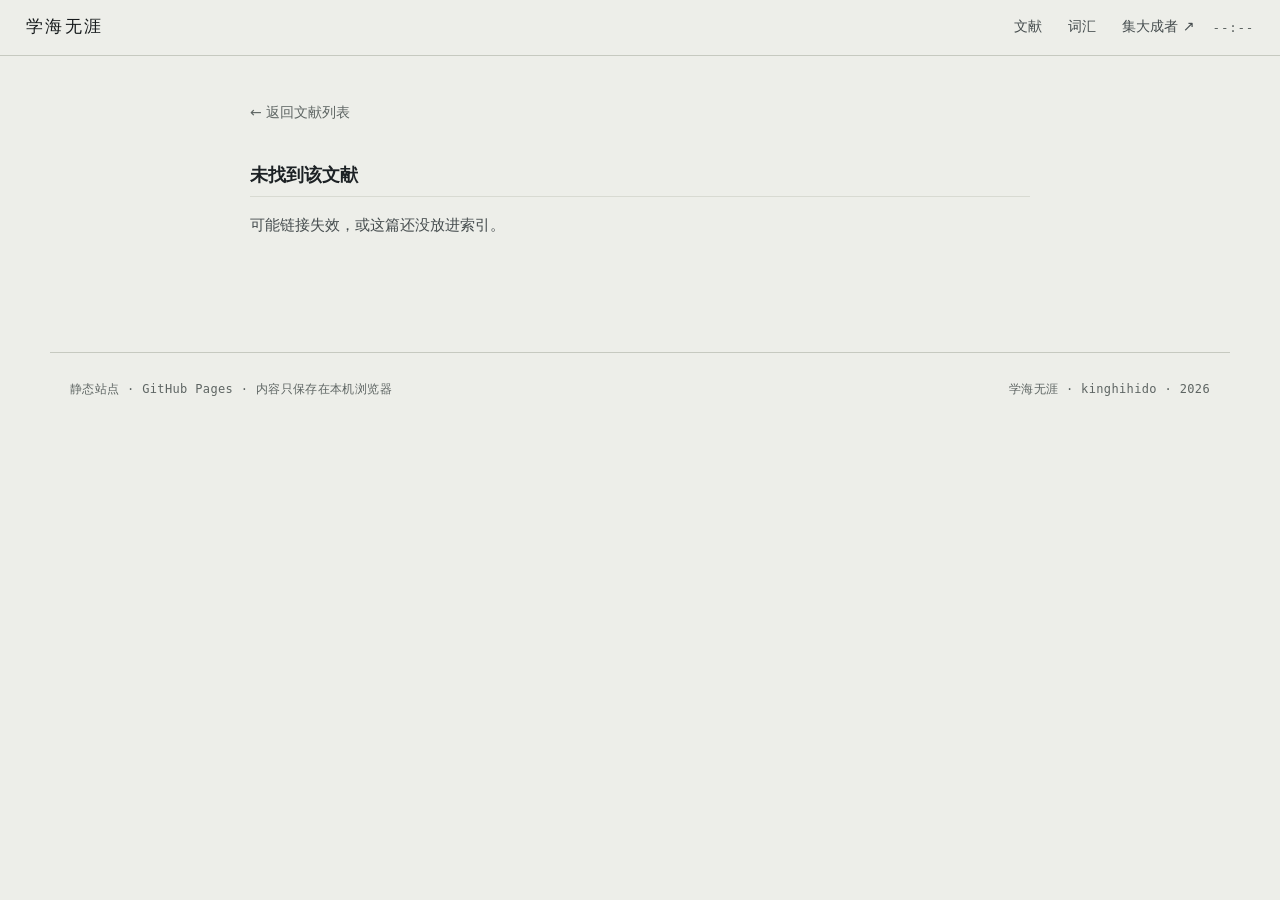
==== report.html @ 9b65ad11 "学海无涯：文献阅读从集大成者独立成站 - papers.json(406KB) 拆为 papers-index.json(15KB) + reports/<id>.json(约20KB/篇) - vo" ====
<!DOCTYPE html>
<html lang="zh-CN">
<head>
<meta charset="utf-8">
<meta name="viewport" content="width=device-width, initial-scale=1">
<title>阅读报告 · 学海无涯</title>
<link rel="icon" href="data:image/svg+xml,%3Csvg xmlns='http://www.w3.org/2000/svg' viewBox='0 0 32 32'%3E%3Crect width='32' height='32' fill='%2324544a'/%3E%3Crect x='8' y='8' width='16' height='16' fill='none' stroke='%23edeEE9' stroke-width='2'/%3E%3Cpath d='M16 8v16' stroke='%23edeEE9' stroke-width='2'/%3E%3C/svg%3E">
<link rel="stylesheet" href="assets/style.css">
</head>
<body>

<nav class="topbar">
  <a class="brand" href="index.html">学海无涯</a>
  <ul class="nav">
    <li><a href="index.html">文献</a></li>
    <li><a href="index.html#vocab">词汇</a></li>
    <li><a href="https://kinghihido.github.io/jidacheng/" target="_blank" rel="noopener">集大成者 &#8599;</a></li>
  </ul>
  <span class="topbar-clock" id="navClock">--:--</span>
</nav>

<main class="page">
  <div class="report-page" id="reportContent">
    <p class="hint" style="text-align:center;padding:60px 0">加载中……</p>
  </div>
</main>

<footer class="foot">
  <p>静态站点 · GitHub Pages · 内容只保存在本机浏览器</p>
  <p>学海无涯 · kinghihido · 2026</p>
</footer>

<script>
(function () {
  "use strict";

  var KEYS = { index: "lit.index", vocab: "lit.vocab" };
  var LEGACY = { papers: "jdc.papers" };

  function pad(n) { return n < 10 ? "0" + n : String(n); }
  function esc(s) { var d = document.createElement("div"); d.textContent = s; return d.innerHTML; }
  function load(key, fb) { try { var v = JSON.parse(localStorage.getItem(key) || "null"); return v === null ? fb : v; } catch (e) { return fb; } }
  function getTag(p) { var id = p.id || ""; return id.indexOf("raman") === 0 ? "Raman" : (id.indexOf("tmd") === 0 ? "TMD" : ""); }
  function findPaper(list, id) {
    for (var i = 0; i < list.length; i++) { if (list[i].id === id) return list[i]; }
    return null;
  }
  function hasBody(p) {
    return !!(p.summary || p.principles || p.lessons || p.theory ||
              (p.quotes && p.quotes.length) || (p.vocabGeneral && p.vocabGeneral.length));
  }

  function renderReport(paper) {
    var tag = getTag(paper);
    var html = '';
    html += '<a class="back-link" href="index.html">&larr; 返回文献列表</a>';
    html += '<h1 class="paper-title">' + esc(paper.title || "无题") + '</h1>';
    html += '<div class="paper-meta">' + esc(paper.meta || "") + '</div>';

    html += '<div class="paper-tags"><span class="status-tag">' + esc(tag || "未分类") + '</span>';
    html += '<span class="status-tag done">' + esc(paper.status || "已读") + '</span></div>';

    if (paper.summary) html += '<div class="section"><h2>概述</h2><p>' + esc(paper.summary) + '</p></div>';

    if (paper.quotes && paper.quotes.length) {
      html += '<div class="section"><h2>原文引用</h2>';
      paper.quotes.forEach(function (q) {
        html += '<blockquote>' + esc(q.text || "");
        if (q.context) html += '<span class="cite">—— ' + esc(q.context) + '</span>';
        html += '</blockquote>';
      });
      html += '</div>';
    }

    if (paper.principles) html += '<div class="section"><h2>原理总结</h2><p>' + esc(paper.principles) + '</p></div>';
    if (paper.lessons) html += '<div class="section"><h2>可借鉴之处</h2><p>' + esc(paper.lessons) + '</p></div>';
    if (paper.theory) html += '<div class="section"><h2>相关理论知识</h2><p>' + esc(paper.theory) + '</p></div>';

    var allVocab = [].concat(paper.vocabGeneral || [], paper.vocabDomain || []);
    if (allVocab.length) {
      html += '<div class="section"><h2>词汇表</h2>';
      html += '<table class="vocab-table"><thead><tr><th>术语</th><th>English</th><th>释义</th></tr></thead><tbody>';
      allVocab.forEach(function (v) {
        html += '<tr><td class="vocab-term">' + esc(v.term) + '</td><td class="vocab-en">' + esc(v.english) + '</td><td>' + esc(v.definition) + '</td></tr>';
      });
      html += '</tbody></table></div>';
    }

    document.getElementById("reportContent").innerHTML = html;
    document.title = (paper.title || "阅读报告") + " · 学海无涯";
  }

  function showNotFound() {
    document.getElementById("reportContent").innerHTML =
      '<a class="back-link" href="index.html">&larr; 返回文献列表</a>' +
      '<div class="section"><h2>未找到该文献</h2><p>可能链接失效，或这篇还没放进索引。</p></div>';
  }

  function showError() {
    document.getElementById("reportContent").innerHTML =
      '<a class="back-link" href="index.html">&larr; 返回文献列表</a>' +
      '<div class="section"><h2>报告没加载出来</h2><p>用 file:// 直接打开会被浏览器拦住请求，起个本地服务再访问即可。</p></div>';
  }

  var params = new URLSearchParams(window.location.search);
  var paperId = params.get("id");
  if (!paperId) { showNotFound(); return; }

  /* 1) 索引缓存里如果已经带全文（旧总台迁移过来的记录），直接用 */
  var cached = load(KEYS.index, []);
  if (!Array.isArray(cached)) cached = [];
  var hit = findPaper(cached, paperId);
  if (hit && hasBody(hit)) { renderReport(hit); return; }

  /* 2) 否则按 id 取单篇，20KB 上下 */
  fetch("reports/" + encodeURIComponent(paperId) + ".json")
    .then(function (r) { return r.ok ? r.json() : null; })
    .then(function (data) {
      if (data && data.id) { renderReport(data); return; }
      /* 3) 最后兜底：旧总台的全量缓存里也许还留着正文 */
      var legacy = load(LEGACY.papers, []);
      if (Array.isArray(legacy)) {
        var old = findPaper(legacy, paperId);
        if (old) { renderReport(old); return; }
      }
      showNotFound();
    })
    .catch(function () { showError(); });

  (function () { var d = new Date(); document.getElementById("navClock").textContent = pad(d.getHours()) + ":" + pad(d.getMinutes()); })();
})();
</script>
</body>
</html>
---- assets/style.css ----
/* ============================================================
   集大成者 · 个人档案总台
   纸色为底，宋体为骨，发丝线分格。全部页面共用。
   ============================================================ */

:root {
  --paper: #edeEE9;
  --paper-2: #e3e5de;
  --panel: #f4f5ef;
  --ink: #14181a;
  --ink-1: #1c2124;
  --ink-2: #454c4e;
  --ink-3: #5e6563;
  --bg-warm: #faf9f6;
  --rule: #c6c9c0;
  --rule-soft: #d8dad2;
  --accent: #24544a;
  --accent-deep: #1b443c;
  --seal: #8e3a27;

  --serif: "Songti SC", "STSong", "Noto Serif SC", "SimSun", "Times New Roman", serif;
  --sans: "PingFang SC", "Microsoft YaHei UI", "Microsoft YaHei", "Segoe UI", system-ui, sans-serif;
  --mono: "Consolas", "SFMono-Regular", "Menlo", monospace;
}

*, *::before, *::after { box-sizing: border-box; }

html { -webkit-text-size-adjust: 100%; }

body {
  margin: 0;
  background: var(--paper);
  color: var(--ink);
  font-family: var(--sans);
  font-size: 15px;
  line-height: 1.7;
  -webkit-font-smoothing: antialiased;
}

a { color: var(--ink); }

:focus-visible {
  outline: 2px solid var(--accent);
  outline-offset: 2px;
}

/* ---------- 顶栏 ---------- */

.topbar {
  position: sticky;
  top: 0;
  z-index: 20;
  display: flex;
  align-items: center;
  gap: 18px;
  padding: 11px 18px;
  background: rgba(237, 238, 233, 0.94);
  -webkit-backdrop-filter: blur(6px);
  backdrop-filter: blur(6px);
  border-bottom: 1px solid var(--rule);
}

.brand {
  font-family: var(--serif);
  font-size: 17px;
  letter-spacing: 0.14em;
  text-decoration: none;
  color: var(--ink);
  white-space: nowrap;
  flex: 0 0 auto;
}

.nav {
  display: flex;
  gap: 20px;
  list-style: none;
  margin: 0;
  padding: 0;
  overflow-x: auto;
  scrollbar-width: none;
  flex: 1 1 auto;
  min-width: 0;
}
.nav::-webkit-scrollbar { display: none; }

.nav a {
  display: inline-block;
  font-size: 14px;
  color: var(--ink-2);
  text-decoration: none;
  padding: 3px 0;
  border-bottom: 1px solid transparent;
  white-space: nowrap;
}
.nav a:hover { color: var(--ink); border-bottom-color: var(--ink); }
.nav a[aria-current="page"] { color: var(--accent); border-bottom-color: var(--accent); }

.topbar-clock {
  display: none;
  font-family: var(--mono);
  font-size: 12.5px;
  color: var(--ink-3);
  letter-spacing: 0.06em;
  flex: 0 0 auto;
}

/* ---------- 刊头 ---------- */

.hero {
  position: relative;
  padding: 52px 20px 40px;
  border-bottom: 1px solid var(--rule);
  overflow: hidden;
}

.hero::before {
  content: "";
  position: absolute;
  inset: 0;
  background-image: repeating-linear-gradient(90deg, var(--rule) 0 1px, transparent 1px 72px);
  opacity: 0.5;
  pointer-events: none;
  -webkit-mask-image: linear-gradient(180deg, rgba(0, 0, 0, 0.9), rgba(0, 0, 0, 0) 86%);
  mask-image: linear-gradient(180deg, rgba(0, 0, 0, 0.9), rgba(0, 0, 0, 0) 86%);
}

.hero-inner {
  position: relative;
  max-width: 1180px;
  margin: 0 auto;
}

.dateline {
  display: flex;
  flex-wrap: wrap;
  align-items: center;
  gap: 10px;
  margin: 0 0 20px;
  font-family: var(--mono);
  font-size: 12.5px;
  letter-spacing: 0.06em;
  color: var(--ink-3);
}
.dateline .sep { color: var(--rule); }

.wordmark {
  font-family: var(--serif);
  font-weight: 400;
  font-size: clamp(44px, 10.5vw, 100px);
  line-height: 1.04;
  letter-spacing: 0.09em;
  text-indent: 0.04em;
  margin: 0 0 18px;
}

.lede {
  max-width: 34em;
  margin: 0 0 34px;
  font-size: 15.5px;
  color: var(--ink-2);
}

.hero-meta {
  display: grid;
  grid-template-columns: repeat(2, 1fr);
  border-top: 1px solid var(--rule);
  border-bottom: 1px solid var(--rule);
}

.meta-cell {
  display: flex;
  flex-direction: column;
  gap: 2px;
  padding: 14px 0;
  border-left: 1px solid var(--rule);
  padding-left: 16px;
  min-width: 0;
}
.meta-cell:nth-child(2n + 1) { border-left: none; padding-left: 0; }

.meta-k {
  font-size: 12.5px;
  color: var(--ink-3);
  letter-spacing: 0.05em;
}
.meta-v {
  font-family: var(--serif);
  font-size: 26px;
  line-height: 1.15;
}
.meta-v small { font-size: 13px; color: var(--ink-3); margin-left: 4px; font-family: var(--sans); }

/* ---------- 五个模块 ---------- */

.panels {
  display: grid;
  grid-template-columns: 1fr;
  gap: 1px;
  background: var(--rule);
  border-bottom: 1px solid var(--rule);
}

.panel {
  background: var(--panel);
  padding: 26px 20px 28px;
  display: flex;
  flex-direction: column;
  min-width: 0;
}

.panel-top {
  display: flex;
  align-items: baseline;
  justify-content: space-between;
  gap: 12px;
  margin-bottom: 16px;
}

.kicker {
  font-family: var(--serif);
  font-size: 13px;
  letter-spacing: 0.24em;
  color: var(--accent);
}

.stat {
  font-family: var(--mono);
  font-size: 12px;
  color: var(--ink-3);
  white-space: nowrap;
}

.panel-title {
  font-family: var(--serif);
  font-weight: 400;
  font-size: clamp(23px, 3.2vw, 30px);
  letter-spacing: 0.05em;
  margin: 0 0 10px;
}

.panel-desc {
  margin: 0 0 20px;
  max-width: 32em;
  font-size: 14.5px;
  color: var(--ink-2);
}

.panel-body {
  flex: 1 1 auto;
  display: flex;
  flex-direction: column;
  gap: 14px;
  min-width: 0;
}

.enter {
  align-self: flex-start;
  margin-top: 22px;
  font-size: 14px;
  color: var(--ink);
  text-decoration: none;
  border-bottom: 1px solid var(--rule);
  padding-bottom: 2px;
}
.enter:hover { color: var(--accent); border-bottom-color: var(--accent); }

/* 创作：稿纸 */
.paper-block {
  flex: 1 1 auto;
  min-height: 132px;
  background-image: repeating-linear-gradient(180deg, transparent 0 31px, var(--rule-soft) 31px 32px);
}
.paper-lines {
  margin: 0;
  padding: 0;
  font-family: var(--serif);
  font-size: 16.5px;
  line-height: 32px;
  color: var(--ink-2);
  overflow-wrap: anywhere;
}
.paper-lines em { font-style: normal; color: var(--ink-3); }
.paper-meta {
  font-family: var(--mono);
  font-size: 11.5px;
  color: var(--ink-3);
  letter-spacing: 0.04em;
  margin: 10px 0 0;
}

/* 摄影 */
.photo-figure { margin: 0; display: flex; flex-direction: column; flex: 1 1 auto; min-height: 0; }
.photo-frame {
  position: relative;
  flex: 1 1 auto;
  min-height: 250px;
  background: var(--paper-2);
  overflow: hidden;
}
.photo-frame img {
  position: absolute;
  inset: 0;
  display: block;
  width: 100%;
  height: 100%;
  object-fit: cover;
  object-position: center 42%;
}
.photo-cap {
  display: flex;
  justify-content: space-between;
  gap: 10px;
  margin-top: 8px;
  font-family: var(--mono);
  font-size: 11.5px;
  color: var(--ink-3);
}

/* 课表 */
.course-list { display: flex; flex-direction: column; }

/* 学习站入口 */
.site-list { display: flex; flex-direction: column; }
.site-row {
  display: flex;
  align-items: center;
  justify-content: space-between;
  gap: 14px;
  padding: 11px 0;
  border-top: 1px solid var(--rule-soft);
  text-decoration: none;
  color: var(--ink);
  min-height: 44px;
}
.site-row:first-child { border-top: none; padding-top: 0; }
.site-mark {
  flex: 0 0 auto;
  width: 26px;
  height: 26px;
  display: inline-flex;
}
.site-mark svg {
  width: 100%;
  height: 100%;
  display: block;
  border-radius: 6px;
}
.site-name {
  font-family: var(--serif);
  font-size: 16.5px;
  letter-spacing: 0.04em;
  flex: 0 0 auto;
}
.site-desc {
  font-size: 12.5px;
  color: var(--ink-3);
  text-align: right;
  flex: 1 1 auto;
  min-width: 0;
}
.site-row:hover .site-name {
  color: var(--accent);
  text-decoration: underline;
  text-underline-offset: 3px;
}
.site-row .site-out {
  font-family: var(--mono);
  font-size: 12px;
  color: var(--ink-3);
  flex: 0 0 auto;
}

/* 内页里更大的学习站条目 */
.site-list--big .site-row {
  padding: 16px 0;
  gap: 18px;
}
.site-list--big .site-name { font-size: 21px; }
.site-list--big .site-desc { font-size: 13px; max-width: 24em; }
.site-list--big .site-mark { width: 34px; height: 34px; }
.site-list--big .site-mark svg { border-radius: 8px; }
.site-list--big .site-row:hover .site-out { color: var(--accent); }

/* 总台上放大的本科学习站卡片 */
.site-grid {
  display: grid;
  grid-template-columns: repeat(4, 1fr);
  gap: 1px;
  background: var(--rule);
  border: 1px solid var(--rule);
}
.site-card {
  display: flex;
  align-items: center;
  gap: 16px;
  padding: 18px 20px;
  background: var(--panel);
  text-decoration: none;
  color: var(--ink);
  min-width: 0;
}
.site-card-body {
  display: flex;
  flex-direction: column;
  gap: 3px;
  min-width: 0;
}
.site-card-mark {
  flex: 0 0 auto;
  width: 44px;
  height: 44px;
}
.site-card-mark svg {
  width: 100%;
  height: 100%;
  display: block;
  border-radius: 10px;
}
.site-card-name {
  font-family: var(--serif);
  font-size: 19px;
  letter-spacing: 0.04em;
}
.site-card-desc {
  font-size: 13px;
  color: var(--ink-3);
}
.site-card:hover .site-card-name {
  color: var(--accent);
  text-decoration: underline;
  text-underline-offset: 3px;
}
.course-row {
  display: flex;
  align-items: baseline;
  justify-content: space-between;
  gap: 10px;
  padding: 7px 0;
  font-size: 14px;
  border-top: 1px solid var(--rule-soft);
}
.course-row:first-child { border-top: none; padding-top: 0; }
.course-row .course-no {
  font-family: var(--mono);
  font-size: 11.5px;
  color: var(--ink-3);
  white-space: nowrap;
}

/* 文献计数 */
.lit-stats {
  display: grid;
  grid-template-columns: repeat(3, 1fr);
  gap: 14px;
  border-top: 1px solid var(--rule-soft);
  padding-top: 14px;
}
.lit-num {
  font-family: var(--serif);
  font-size: 30px;
  line-height: 1.1;
}
.lit-k { font-size: 12.5px; color: var(--ink-3); margin-top: 2px; }

.panel-note {
  margin: auto 0 0;
  padding-top: 12px;
  border-top: 1px solid var(--rule-soft);
  font-size: 13px;
  line-height: 1.8;
  color: var(--ink-3);
}

/* 打卡点 */
.habit-dots { display: flex; flex-wrap: wrap; gap: 8px 16px; }
.dot-chip {
  display: inline-flex;
  align-items: center;
  gap: 7px;
  font-size: 13.5px;
  color: var(--ink-2);
}
.dot-mark {
  width: 11px;
  height: 11px;
  border: 1px solid var(--ink-3);
  background: transparent;
  flex: 0 0 auto;
}
.dot-mark.on { background: var(--accent); border-color: var(--accent); }

/* 总台上的近七天小格 */
.mini-wrap { flex: 0 0 auto; }
.mini-label {
  margin: 0 0 6px;
  font-family: var(--mono);
  font-size: 11px;
  letter-spacing: 0.06em;
  color: var(--ink-3);
}
.mini-week {
  display: grid;
  grid-template-columns: repeat(7, 1fr);
  gap: 3px;
  width: 180px;
}
.mini-week span {
  display: block;
  height: 13px;
  background: var(--paper);
  border: 1px solid var(--rule);
}
.mini-week span.on { background: var(--accent); border-color: var(--accent); }

/* ---------- 内页 ---------- */

.page {
  max-width: 1180px;
  margin: 0 auto;
  padding: 34px 20px 72px;
}

.crumb {
  margin: 0 0 22px;
  font-family: var(--mono);
  font-size: 12.5px;
  color: var(--ink-3);
  letter-spacing: 0.04em;
  display: flex;
  gap: 8px;
  flex-wrap: wrap;
}
.crumb a {
  color: var(--ink-2);
  text-decoration: none;
  border-bottom: 1px solid var(--rule);
}
.crumb a:hover { color: var(--accent); border-bottom-color: var(--accent); }

.page-title {
  font-family: var(--serif);
  font-weight: 400;
  font-size: clamp(32px, 6vw, 54px);
  letter-spacing: 0.06em;
  margin: 0 0 12px;
}

.page-desc {
  max-width: 40em;
  margin: 0 0 30px;
  color: var(--ink-2);
  font-size: 14.5px;
}

.work {
  display: grid;
  grid-template-columns: 1fr;
  gap: 1px;
  background: var(--rule);
  border: 1px solid var(--rule);
}

.work-cell {
  background: var(--panel);
  padding: 22px 20px 26px;
  min-width: 0;
}

.cell-head {
  display: flex;
  align-items: baseline;
  justify-content: space-between;
  gap: 12px;
  margin-bottom: 16px;
  flex-wrap: wrap;
}
.cell-title {
  font-family: var(--serif);
  font-weight: 400;
  font-size: 17px;
  letter-spacing: 0.04em;
  margin: 0;
}

/* 表单 */
.field { display: flex; flex-direction: column; gap: 6px; margin-bottom: 14px; }
.field > label { font-size: 13px; color: var(--ink-3); }

input[type="text"], input[type="search"], input[type="url"], select, textarea {
  width: 100%;
  font-family: var(--sans);
  font-size: 16px;
  line-height: 1.6;
  color: var(--ink);
  background: var(--paper);
  border: 1px solid var(--rule);
  border-radius: 0;
  padding: 10px 12px;
  -webkit-appearance: none;
  appearance: none;
}
select {
  background-image: linear-gradient(45deg, transparent 50%, var(--ink-3) 50%), linear-gradient(135deg, var(--ink-3) 50%, transparent 50%);
  background-position: calc(100% - 17px) 19px, calc(100% - 12px) 19px;
  background-size: 5px 5px, 5px 5px;
  background-repeat: no-repeat;
  padding-right: 34px;
}
textarea {
  font-family: var(--serif);
  font-size: 16px;
  line-height: 1.95;
  min-height: 44vh;
  resize: vertical;
}

.toolbar {
  display: flex;
  align-items: center;
  justify-content: space-between;
  gap: 12px;
  flex-wrap: wrap;
  margin-top: 12px;
}
.toolbar-end { display: flex; gap: 8px; flex-wrap: wrap; }

.btn {
  font-family: var(--sans);
  font-size: 14px;
  line-height: 1.4;
  padding: 9px 18px;
  min-height: 40px;
  background: var(--accent);
  color: #f4f5ef;
  border: 1px solid var(--accent);
  border-radius: 0;
  cursor: pointer;
}
.btn:hover { background: var(--accent-deep); border-color: var(--accent-deep); }

.btn-ghost {
  background: transparent;
  color: var(--ink);
  border: 1px solid var(--rule);
}
.btn-ghost:hover { background: transparent; border-color: var(--ink-2); color: var(--ink); }

.hint { font-size: 12.5px; color: var(--ink-3); }

/* 列表 */
.entry {
  display: flex;
  align-items: flex-start;
  justify-content: space-between;
  gap: 12px;
  padding: 12px 0;
  border-top: 1px solid var(--rule-soft);
}
.entry:first-child { border-top: none; padding-top: 0; }
.entry-main { min-width: 0; flex: 1 1 auto; }
.entry-open {
  display: block;
  width: 100%;
  text-align: left;
  padding: 0;
  background: none;
  border: none;
  cursor: pointer;
  font-family: var(--serif);
  font-size: 16.5px;
  line-height: 1.5;
  color: var(--ink);
  overflow-wrap: anywhere;
}
.entry-open:hover { color: var(--accent); }
.entry-meta {
  margin-top: 3px;
  font-family: var(--mono);
  font-size: 11.5px;
  color: var(--ink-3);
  letter-spacing: 0.03em;
}
.entry-actions { flex: 0 0 auto; display: flex; gap: 2px; }
.entry-actions button {
  font-size: 12.5px;
  color: var(--ink-3);
  background: none;
  border: none;
  cursor: pointer;
  padding: 6px 6px;
  min-height: 32px;
}
.entry-actions button:hover { color: var(--seal); text-decoration: underline; }

.empty {
  padding: 26px 0 8px;
  font-size: 14px;
  color: var(--ink-3);
  border-top: 1px solid var(--rule-soft);
}
.empty strong {
  display: block;
  margin-bottom: 6px;
  font-family: var(--serif);
  font-weight: 400;
  font-size: 18px;
  color: var(--ink-2);
}
.empty p { margin: 0; max-width: 32em; }

/* 相册 */
.gallery {
  display: grid;
  grid-template-columns: repeat(2, 1fr);
  gap: 1px;
  background: var(--rule);
  border: 1px solid var(--rule);
}
.shot { background: var(--panel); margin: 0; padding: 10px; min-width: 0; }
.shot img {
  display: block;
  width: 100%;
  aspect-ratio: 3 / 2;
  object-fit: cover;
  background: var(--paper-2);
}
.shot-bar {
  display: flex;
  align-items: center;
  justify-content: space-between;
  gap: 8px;
  margin-top: 8px;
  font-family: var(--mono);
  font-size: 11.5px;
  color: var(--ink-3);
}

/* 筛选片 */
.chips { display: flex; flex-wrap: wrap; gap: 8px; }
.chip {
  font-size: 13px;
  padding: 6px 13px;
  min-height: 34px;
  color: var(--ink-2);
  background: transparent;
  border: 1px solid var(--rule);
  border-radius: 0;
  cursor: pointer;
}
.chip:hover { border-color: var(--ink-2); }
.chip[aria-pressed="true"] { background: var(--accent); border-color: var(--accent); color: #f4f5ef; }

/* 习惯表 */
.table-wrap { overflow-x: auto; }
.habit-table {
  width: 100%;
  border-collapse: collapse;
  font-size: 13.5px;
}
.habit-table th, .habit-table td {
  padding: 9px 4px;
  text-align: center;
  border-top: 1px solid var(--rule-soft);
  white-space: nowrap;
}
.habit-table thead th {
  font-family: var(--mono);
  font-size: 11.5px;
  font-weight: 400;
  color: var(--ink-3);
  letter-spacing: 0.03em;
  border-top: none;
}
.habit-table th:first-child, .habit-table td:first-child {
  text-align: left;
  padding-left: 0;
  font-size: 14px;
  color: var(--ink-2);
  width: 34%;
}
.cell-mark {
  display: inline-block;
  width: 15px;
  height: 15px;
  border: 1px solid var(--rule);
  background: var(--paper);
  vertical-align: middle;
}
.cell-mark.on { background: var(--accent); border-color: var(--accent); }

.habit-toggle {
  display: flex;
  align-items: center;
  gap: 11px;
  padding: 10px 0;
  min-height: 44px;
  border-top: 1px solid var(--rule-soft);
  cursor: pointer;
  font-size: 15px;
  color: var(--ink);
}
.habit-toggle:first-of-type { border-top: none; }
.habit-toggle input[type="checkbox"] {
  width: 18px;
  height: 18px;
  accent-color: var(--accent);
  flex: 0 0 auto;
}

.summary-grid {
  display: grid;
  grid-template-columns: repeat(2, 1fr);
  gap: 1px;
  background: var(--rule-soft);
  margin-bottom: 4px;
}
.summary-cell { background: var(--panel); padding: 12px 0 12px 12px; }
.summary-cell .lit-num { font-size: 26px; }

/* 接入位 */
.slot {
  border: 1px dashed var(--rule);
  padding: 22px 18px;
  background: var(--paper);
}
.slot p { margin: 0 0 10px; font-size: 14px; color: var(--ink-3); }
.slot p:last-child { margin-bottom: 0; }

.cell-flex { display: flex; flex-direction: column; }
.slot-grow {
  flex: 1 1 auto;
  display: flex;
  flex-direction: column;
  justify-content: center;
  min-height: 160px;
}

/* 内嵌三格 */
.sub-grid {
  display: grid;
  grid-template-columns: 1fr;
  gap: 1px;
  background: var(--rule);
  border: 1px solid var(--rule);
}
.sub-cell { background: var(--panel); padding: 18px 18px 20px; min-width: 0; }
.sub-cell .empty { border-top: none; padding-top: 0; }

/* 页脚 */
.foot {
  max-width: 1180px;
  margin: 0 auto;
  padding: 26px 20px 52px;
  display: flex;
  flex-wrap: wrap;
  gap: 8px 24px;
  justify-content: space-between;
  font-family: var(--mono);
  font-size: 12px;
  letter-spacing: 0.03em;
  color: var(--ink-3);
  border-top: 1px solid var(--rule);
}
.foot p { margin: 0; }

/* 提示条 */
.notice {
  margin: 0 0 22px;
  padding: 10px 14px;
  border: 1px solid var(--seal);
  color: var(--seal);
  font-size: 13px;
  line-height: 1.7;
}
.notice strong { font-weight: 400; font-family: var(--serif); }

.toast {
  position: fixed;
  left: 50%;
  bottom: 26px;
  z-index: 60;
  transform: translate(-50%, 14px);
  padding: 10px 18px;
  font-size: 13.5px;
  color: var(--panel);
  background: var(--ink);
  opacity: 0;
  pointer-events: none;
  transition: opacity 0.22s ease, transform 0.22s ease;
  max-width: 88vw;
}
.toast.show { opacity: 1; transform: translate(-50%, 0); }

/* ---------- 断点 ---------- */

/* 小屏：站标收紧保留，不再整体消失 */
@media (max-width: 559px) {
  .brand { font-size: 15px; letter-spacing: 0.08em; flex: 0 0 auto; }
  .nav { gap: 14px; }
  .site-grid { grid-template-columns: 1fr; }
  .site-card { padding: 14px 16px; gap: 12px; }
  .site-card-mark { width: 36px; height: 36px; }
}

@media (min-width: 700px) {
  .topbar { padding: 12px 26px; }
  .topbar-clock { display: block; }
  .nav { justify-content: flex-end; gap: 26px; }

  .hero { padding: 64px 26px 46px; }
  .hero-meta { grid-template-columns: repeat(4, 1fr); }
  .meta-cell:nth-child(2n + 1) { border-left: 1px solid var(--rule); padding-left: 20px; }
  .meta-cell:first-child { border-left: none; padding-left: 0; }
  .meta-cell { padding: 16px 0 16px 20px; }

  .panel { padding: 30px 28px 32px; }
  .page { padding: 44px 26px 80px; }
  .work-cell { padding: 26px 24px 30px; }
  .gallery { grid-template-columns: repeat(3, 1fr); }
  .sub-grid { grid-template-columns: repeat(3, 1fr); }
}

@media (min-width: 860px) {
  .panels { grid-template-columns: repeat(2, 1fr); }
  .panel--study { grid-column: span 2; }
  .panel--daily { grid-column: span 2; }
  .work { grid-template-columns: 1.05fr 0.95fr; }
}

@media (min-width: 1120px) {
  .panels { grid-template-columns: repeat(12, 1fr); }
  .panel--study { grid-column: span 12; }
  .panel--lit { grid-column: span 5; }
  .panel--daily { grid-column: span 7; }
  .panel--outbound { grid-column: span 7; }
  .panel--photo { grid-column: span 5; }
  .panel--daily .panel-body { flex-direction: row; align-items: center; flex-wrap: wrap; gap: 28px; }
  .panel-title { font-size: 30px; }

  /* 文献在窄列里改成竖排台账 */
  .panel--lit .lit-stats { grid-template-columns: 1fr; gap: 0; }
  .panel--lit .lit-stats > div {
    display: flex;
    align-items: baseline;
    justify-content: space-between;
    padding: 9px 0;
    border-top: 1px solid var(--rule-soft);
  }
  .panel--lit .lit-stats > div:first-child { border-top: none; padding-top: 0; }
  .panel--lit .lit-k { order: -1; margin: 0; }
}

@media (prefers-reduced-motion: reduce) {
  *, *::before, *::after {
    animation-duration: 0.01ms !important;
    transition-duration: 0.01ms !important;
  }
}

/* ============================================================
   文献模块升级 · 上传区 / 报告 / 词汇表 / 设置
   ============================================================ */

/* 上传区 */
.upload-zone {
  border: 2px dashed var(--rule);
  padding: 36px 20px;
  text-align: center;
  cursor: pointer;
  transition: border-color 0.2s, background 0.2s;
  margin-bottom: 24px;
  background: var(--paper);
}
.upload-zone:hover,
.upload-zone.dragover {
  border-color: var(--accent);
  background: var(--panel);
}
.upload-zone p {
  margin: 0;
  font-size: 14px;
  color: var(--ink-3);
}
.upload-zone .upload-main {
  font-family: var(--serif);
  font-size: 18px;
  color: var(--ink-2);
  margin-bottom: 6px;
}
.upload-zone input[type="file"] { display: none; }

/* 进度条 */
.progress-bar {
  height: 3px;
  background: var(--rule-soft);
  margin-bottom: 20px;
  overflow: hidden;
  display: none;
}
.progress-bar.active { display: block; }
.progress-fill {
  height: 100%;
  background: var(--accent);
  width: 0;
  transition: width 0.3s;
}

/* 报告区块 */
.report-block {
  border: 1px solid var(--rule);
  margin-bottom: 16px;
}
.report-head {
  display: flex;
  align-items: flex-start;
  justify-content: space-between;
  gap: 12px;
  padding: 16px 18px;
  background: var(--panel);
  border-bottom: 1px solid var(--rule-soft);
}
.report-title {
  font-family: var(--serif);
  font-size: 17px;
  font-weight: 400;
  margin: 0;
  color: var(--ink);
  line-height: 1.4;
}
.report-meta {
  font-family: var(--mono);
  font-size: 11.5px;
  color: var(--ink-3);
  margin-top: 4px;
  letter-spacing: 0.03em;
}
.report-actions {
  display: flex;
  gap: 4px;
  flex-shrink: 0;
}
.report-actions button {
  font-size: 12px;
  color: var(--ink-3);
  background: none;
  border: 1px solid var(--rule);
  padding: 4px 10px;
  cursor: pointer;
  font-family: var(--sans);
}
.report-actions button:hover {
  color: var(--ink);
  border-color: var(--ink-3);
}
.report-actions button.danger:hover {
  color: var(--seal);
  border-color: var(--seal);
}
.report-body {
  padding: 18px;
  display: none;
}
.report-body.open { display: block; }

.report-section { margin-bottom: 20px; }
.report-section:last-child { margin-bottom: 0; }
.report-section h4 {
  font-family: var(--serif);
  font-size: 14px;
  font-weight: 400;
  color: var(--accent);
  letter-spacing: 0.08em;
  margin: 0 0 8px;
  padding-bottom: 6px;
  border-bottom: 1px solid var(--rule-soft);
}
.report-section p,
.report-section div {
  font-size: 14px;
  line-height: 1.85;
  color: var(--ink-2);
  margin: 0;
  white-space: pre-wrap;
  word-wrap: break-word;
}
.report-section blockquote {
  border-left: 3px solid var(--accent);
  padding: 6px 14px;
  margin: 8px 0;
  color: var(--ink-2);
  font-size: 13.5px;
  line-height: 1.8;
  background: var(--paper);
}

/* 词汇表 */
.vocab-table {
  width: 100%;
  border-collapse: collapse;
  font-size: 13px;
  margin-top: 8px;
}
.vocab-table th {
  font-family: var(--mono);
  font-size: 11px;
  font-weight: 400;
  color: var(--ink-3);
  letter-spacing: 0.06em;
  text-align: left;
  padding: 6px 8px;
  border-bottom: 1px solid var(--rule);
}
.vocab-table td {
  padding: 7px 8px;
  border-bottom: 1px solid var(--rule-soft);
  color: var(--ink-2);
  vertical-align: top;
}
.vocab-table tr:last-child td { border-bottom: none; }
.vocab-table .vocab-term {
  font-family: var(--serif);
  color: var(--ink);
  font-size: 14px;
}
.vocab-table .vocab-en {
  font-family: var(--mono);
  font-size: 11.5px;
  color: var(--ink-3);
}

/* 全局词汇面板 */
.vocab-panel {
  border: 1px solid var(--rule);
  margin-top: 24px;
}
.vocab-panel-head {
  display: flex;
  align-items: center;
  justify-content: space-between;
  padding: 12px 16px;
  background: var(--panel);
  border-bottom: 1px solid var(--rule-soft);
}
.vocab-panel-head h3 {
  font-family: var(--serif);
  font-size: 16px;
  font-weight: 400;
  margin: 0;
}
.vocab-panel-body { padding: 14px 16px; }
.vocab-filter {
  display: flex;
  gap: 6px;
  margin-bottom: 12px;
  flex-wrap: wrap;
}

/* 设置弹窗 */
.modal-overlay {
  position: fixed;
  inset: 0;
  background: rgba(0, 0, 0, 0.35);
  z-index: 100;
  display: none;
  align-items: center;
  justify-content: center;
}
.modal-overlay.open { display: flex; }
.modal-box {
  background: var(--panel);
  border: 1px solid var(--rule);
  padding: 28px 24px;
  max-width: 440px;
  width: 90%;
}
.modal-box h3 {
  font-family: var(--serif);
  font-weight: 400;
  font-size: 20px;
  margin: 0 0 16px;
}
.modal-box .field { margin-bottom: 14px; }
.modal-box .hint { margin-top: 4px; }
.modal-close {
  margin-top: 16px;
  display: flex;
  justify-content: flex-end;
  gap: 8px;
}

/* 状态标签 */
.status-tag {
  display: inline-block;
  font-size: 11px;
  padding: 2px 8px;
  border: 1px solid var(--rule);
  color: var(--ink-3);
  font-family: var(--mono);
  letter-spacing: 0.04em;
}
.status-tag.done { border-color: var(--accent); color: var(--accent); }
.status-tag.reading { border-color: var(--ink-2); color: var(--ink-2); }

/* 分析中状态 */
.analyzing {
  text-align: center;
  padding: 30px 20px;
  color: var(--ink-3);
  font-size: 14px;
}
.analyzing .spinner {
  display: inline-block;
  width: 18px;
  height: 18px;
  border: 2px solid var(--rule);
  border-top-color: var(--accent);
  border-radius: 50%;
  animation: spin 0.8s linear infinite;
  margin-bottom: 10px;
}
@keyframes spin { to { transform: rotate(360deg); } }

/* 手动添加表单 */
.manual-form { padding: 16px 0; }
.manual-form .field { margin-bottom: 12px; }

/* 响应式补充 */
@media (max-width: 559px) {
  .report-head { flex-direction: column; gap: 8px; }
  .report-actions { align-self: flex-end; }
  .upload-zone { padding: 24px 14px; }
  .upload-zone .upload-main { font-size: 16px; }
}


/* ============================================================
   从各页收拢的样式（report / discipline）
   ============================================================ */

/* from report.html */
.report-page { max-width: 780px; margin: 0 auto; }
.report-page .back-link { display: inline-flex; align-items: center; gap: 4px; font-size: 14px; color: var(--ink-3); text-decoration: none; margin-bottom: 20px; transition: color .15s; }
.report-page .back-link:hover { color: var(--ink-1); }
.report-page .paper-title { font-family: var(--serif); font-size: 26px; font-weight: 700; line-height: 1.4; margin-bottom: 8px; color: var(--ink-1); }
.report-page .paper-meta { font-size: 14px; color: var(--ink-3); margin-bottom: 28px; padding-bottom: 20px; border-bottom: 1px solid var(--rule-soft); }
.report-page .paper-tags { display: flex; gap: 8px; margin-bottom: 20px; }
.report-page .paper-tags .status-tag { font-size: 12px; }
.section { margin-bottom: 32px; }
.section h2 { font-family: var(--serif); font-size: 18px; font-weight: 600; color: var(--ink-1); margin-bottom: 12px; padding-bottom: 6px; border-bottom: 1px solid var(--rule-soft); }
.section p { font-size: 15px; line-height: 1.85; color: var(--ink-2); }
.section blockquote { margin: 12px 0; padding: 12px 16px; background: var(--bg-warm, #faf9f6); border-left: 3px solid var(--accent, #24544a); font-size: 14px; line-height: 1.7; color: var(--ink-2); font-style: italic; }
.section blockquote .cite { display: block; margin-top: 6px; font-size: 12px; color: var(--ink-3); font-style: normal; }
.vocab-table { width: 100%; border-collapse: collapse; margin-top: 8px; font-size: 14px; }
.vocab-table th { text-align: left; padding: 8px 10px; border-bottom: 2px solid var(--rule-soft); font-weight: 600; color: var(--ink-1); font-size: 13px; }
.vocab-table td { padding: 8px 10px; border-bottom: 1px solid var(--rule-soft); color: var(--ink-2); vertical-align: top; }
.vocab-table .vocab-term { font-weight: 600; color: var(--ink-1); white-space: nowrap; }
.vocab-table .vocab-en { font-family: var(--mono); font-size: 13px; white-space: nowrap; color: var(--ink-3); }
@media (max-width: 640px) {
  .report-page .paper-title { font-size: 22px; }
  .section h2 { font-size: 16px; }
}


/* ============================================================
   从各页收拢的样式（report / discipline）
   ============================================================ */

/* from discipline.html */

/* ============================================================
   学海无涯 · 本站追加（原内联样式收拢于此，页面里不再写 <style>）
   ============================================================ */

/* 统计条 */
.lit-stats { display: flex; gap: 32px; margin: 0 0 22px; padding: 16px 0;
  border-top: 1px solid var(--rule-soft); border-bottom: 1px solid var(--rule-soft); }
.lit-stat { display: flex; flex-direction: column; gap: 3px; }
.lit-stat-num { font-family: var(--serif); font-size: 30px; line-height: 1; color: var(--ink); }
.lit-stat-label { font-size: 12.5px; color: var(--ink-3); letter-spacing: .08em; }

/* 工具栏：筛选 + 搜索 */
.lit-toolbar { display: flex; align-items: center; gap: 12px; margin-bottom: 18px; flex-wrap: wrap; }
.lit-search { flex: 1; min-width: 160px; }
.lit-search input { width: 100%; font-size: 14px; padding: 7px 10px; min-height: 34px; box-sizing: border-box; }

/* 列表项 */
.lit-item { display: block; text-decoration: none; color: inherit; cursor: pointer;
  transition: box-shadow .2s, border-color .2s; }
.lit-item:hover { box-shadow: 0 2px 12px rgba(0,0,0,.08); border-color: var(--ink-3); }
.lit-item-head { display: flex; justify-content: space-between; align-items: flex-start; gap: 12px; }
.lit-item-main { min-width: 0; flex: 1; }
.lit-item-main .report-title { margin-bottom: 4px; }
.lit-preview { margin-top: 8px; font-size: 14px; color: var(--ink-2); line-height: 1.7; }
.lit-item-side { flex-shrink: 0; display: flex; flex-direction: column; align-items: flex-end; gap: 6px; }
.lit-item-go { font-size: 12px; color: var(--ink-3); }

/* 词汇区块：默认折叠，按需加载 vocab.json */
.vocab-section { margin-top: 36px; border: 1px solid var(--rule); background: var(--panel); }
.vocab-section .vocab-panel-head { display: flex; align-items: center; justify-content: space-between; gap: 12px; }
.vocab-section .vocab-panel-head h3 { margin: 0; }
.vocab-panel-body input { width: 100%; box-sizing: border-box; font-size: 13px; padding: 6px 10px; margin-bottom: 10px; min-height: 32px; }
#vocabList .hint { padding: 4px 0; }

@media (max-width: 559px) {
  .lit-stats { gap: 20px; }
  .lit-stat-num { font-size: 24px; }
  .lit-item-head { flex-direction: column; gap: 8px; }
  .lit-item-side { flex-direction: row; align-items: center; }
}
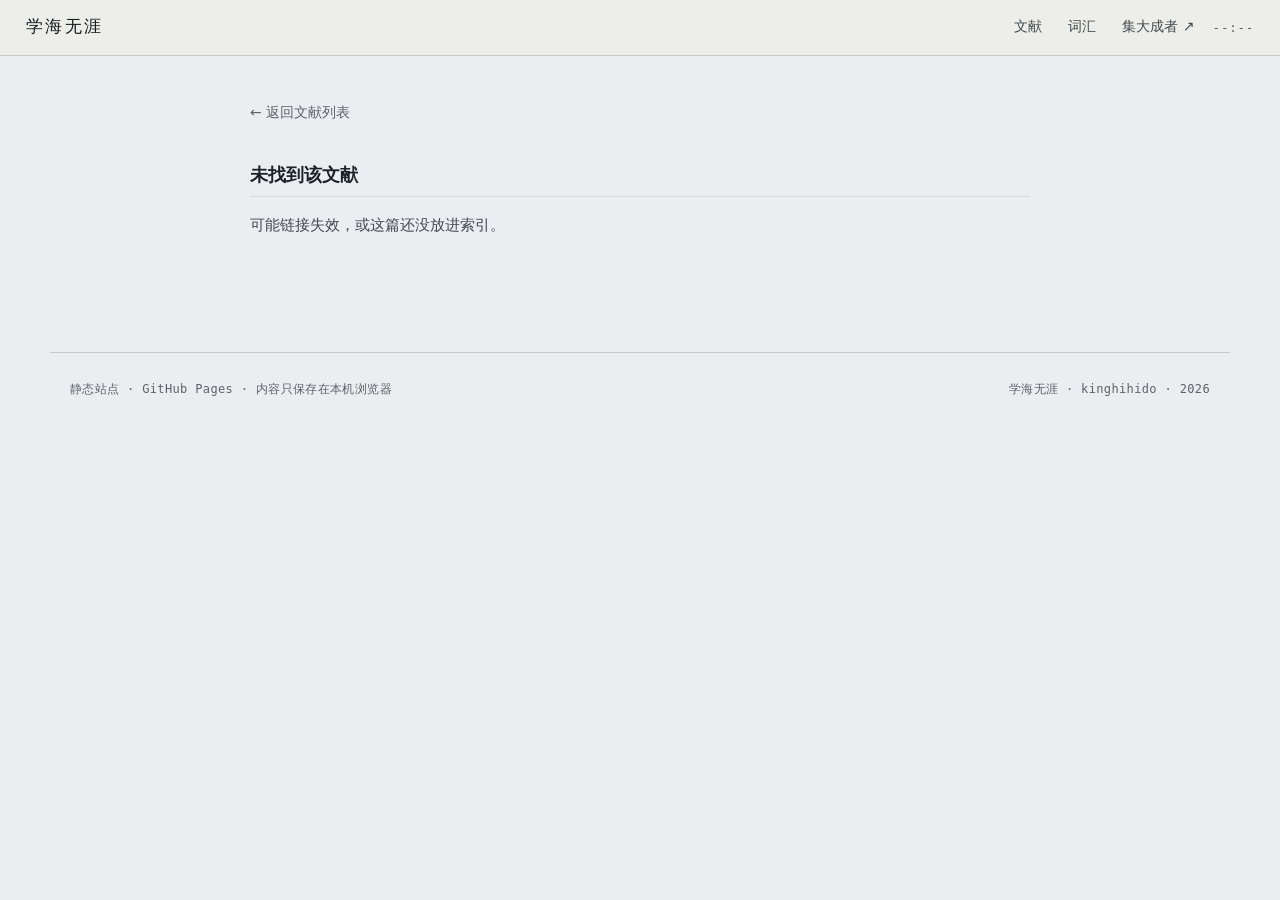
==== commit 549ae642: "学海无涯：主色换苍蓝 - --accent 松绿 #24544a → 苍蓝 #2f5d7c（对比度约 6:1） - 纸色略偏冷 #edeEE9 → #ebeef0，墨色同步压蓝 - --ink-3 换" ====
--- a/report.html
+++ b/report.html
@@ -1,134 +1,134 @@
-<!DOCTYPE html>
-<html lang="zh-CN">
-<head>
-<meta charset="utf-8">
-<meta name="viewport" content="width=device-width, initial-scale=1">
-<title>阅读报告 · 学海无涯</title>
-<link rel="icon" href="data:image/svg+xml,%3Csvg xmlns='http://www.w3.org/2000/svg' viewBox='0 0 32 32'%3E%3Crect width='32' height='32' fill='%2324544a'/%3E%3Crect x='8' y='8' width='16' height='16' fill='none' stroke='%23edeEE9' stroke-width='2'/%3E%3Cpath d='M16 8v16' stroke='%23edeEE9' stroke-width='2'/%3E%3C/svg%3E">
-<link rel="stylesheet" href="assets/style.css">
-</head>
-<body>
-
-<nav class="topbar">
-  <a class="brand" href="index.html">学海无涯</a>
-  <ul class="nav">
-    <li><a href="index.html">文献</a></li>
-    <li><a href="index.html#vocab">词汇</a></li>
-    <li><a href="https://kinghihido.github.io/jidacheng/" target="_blank" rel="noopener">集大成者 &#8599;</a></li>
-  </ul>
-  <span class="topbar-clock" id="navClock">--:--</span>
-</nav>
-
-<main class="page">
-  <div class="report-page" id="reportContent">
-    <p class="hint" style="text-align:center;padding:60px 0">加载中……</p>
-  </div>
-</main>
-
-<footer class="foot">
-  <p>静态站点 · GitHub Pages · 内容只保存在本机浏览器</p>
-  <p>学海无涯 · kinghihido · 2026</p>
-</footer>
-
-<script>
-(function () {
-  "use strict";
-
-  var KEYS = { index: "lit.index", vocab: "lit.vocab" };
-  var LEGACY = { papers: "jdc.papers" };
-
-  function pad(n) { return n < 10 ? "0" + n : String(n); }
-  function esc(s) { var d = document.createElement("div"); d.textContent = s; return d.innerHTML; }
-  function load(key, fb) { try { var v = JSON.parse(localStorage.getItem(key) || "null"); return v === null ? fb : v; } catch (e) { return fb; } }
-  function getTag(p) { var id = p.id || ""; return id.indexOf("raman") === 0 ? "Raman" : (id.indexOf("tmd") === 0 ? "TMD" : ""); }
-  function findPaper(list, id) {
-    for (var i = 0; i < list.length; i++) { if (list[i].id === id) return list[i]; }
-    return null;
-  }
-  function hasBody(p) {
-    return !!(p.summary || p.principles || p.lessons || p.theory ||
-              (p.quotes && p.quotes.length) || (p.vocabGeneral && p.vocabGeneral.length));
-  }
-
-  function renderReport(paper) {
-    var tag = getTag(paper);
-    var html = '';
-    html += '<a class="back-link" href="index.html">&larr; 返回文献列表</a>';
-    html += '<h1 class="paper-title">' + esc(paper.title || "无题") + '</h1>';
-    html += '<div class="paper-meta">' + esc(paper.meta || "") + '</div>';
-
-    html += '<div class="paper-tags"><span class="status-tag">' + esc(tag || "未分类") + '</span>';
-    html += '<span class="status-tag done">' + esc(paper.status || "已读") + '</span></div>';
-
-    if (paper.summary) html += '<div class="section"><h2>概述</h2><p>' + esc(paper.summary) + '</p></div>';
-
-    if (paper.quotes && paper.quotes.length) {
-      html += '<div class="section"><h2>原文引用</h2>';
-      paper.quotes.forEach(function (q) {
-        html += '<blockquote>' + esc(q.text || "");
-        if (q.context) html += '<span class="cite">—— ' + esc(q.context) + '</span>';
-        html += '</blockquote>';
-      });
-      html += '</div>';
-    }
-
-    if (paper.principles) html += '<div class="section"><h2>原理总结</h2><p>' + esc(paper.principles) + '</p></div>';
-    if (paper.lessons) html += '<div class="section"><h2>可借鉴之处</h2><p>' + esc(paper.lessons) + '</p></div>';
-    if (paper.theory) html += '<div class="section"><h2>相关理论知识</h2><p>' + esc(paper.theory) + '</p></div>';
-
-    var allVocab = [].concat(paper.vocabGeneral || [], paper.vocabDomain || []);
-    if (allVocab.length) {
-      html += '<div class="section"><h2>词汇表</h2>';
-      html += '<table class="vocab-table"><thead><tr><th>术语</th><th>English</th><th>释义</th></tr></thead><tbody>';
-      allVocab.forEach(function (v) {
-        html += '<tr><td class="vocab-term">' + esc(v.term) + '</td><td class="vocab-en">' + esc(v.english) + '</td><td>' + esc(v.definition) + '</td></tr>';
-      });
-      html += '</tbody></table></div>';
-    }
-
-    document.getElementById("reportContent").innerHTML = html;
-    document.title = (paper.title || "阅读报告") + " · 学海无涯";
-  }
-
-  function showNotFound() {
-    document.getElementById("reportContent").innerHTML =
-      '<a class="back-link" href="index.html">&larr; 返回文献列表</a>' +
-      '<div class="section"><h2>未找到该文献</h2><p>可能链接失效，或这篇还没放进索引。</p></div>';
-  }
-
-  function showError() {
-    document.getElementById("reportContent").innerHTML =
-      '<a class="back-link" href="index.html">&larr; 返回文献列表</a>' +
-      '<div class="section"><h2>报告没加载出来</h2><p>用 file:// 直接打开会被浏览器拦住请求，起个本地服务再访问即可。</p></div>';
-  }
-
-  var params = new URLSearchParams(window.location.search);
-  var paperId = params.get("id");
-  if (!paperId) { showNotFound(); return; }
-
-  /* 1) 索引缓存里如果已经带全文（旧总台迁移过来的记录），直接用 */
-  var cached = load(KEYS.index, []);
-  if (!Array.isArray(cached)) cached = [];
-  var hit = findPaper(cached, paperId);
-  if (hit && hasBody(hit)) { renderReport(hit); return; }
-
-  /* 2) 否则按 id 取单篇，20KB 上下 */
-  fetch("reports/" + encodeURIComponent(paperId) + ".json")
-    .then(function (r) { return r.ok ? r.json() : null; })
-    .then(function (data) {
-      if (data && data.id) { renderReport(data); return; }
-      /* 3) 最后兜底：旧总台的全量缓存里也许还留着正文 */
-      var legacy = load(LEGACY.papers, []);
-      if (Array.isArray(legacy)) {
-        var old = findPaper(legacy, paperId);
-        if (old) { renderReport(old); return; }
-      }
-      showNotFound();
-    })
-    .catch(function () { showError(); });
-
-  (function () { var d = new Date(); document.getElementById("navClock").textContent = pad(d.getHours()) + ":" + pad(d.getMinutes()); })();
-})();
-</script>
-</body>
-</html>
+<!DOCTYPE html>
+<html lang="zh-CN">
+<head>
+<meta charset="utf-8">
+<meta name="viewport" content="width=device-width, initial-scale=1">
+<title>阅读报告 · 学海无涯</title>
+<link rel="icon" href="data:image/svg+xml,%3Csvg xmlns='http://www.w3.org/2000/svg' viewBox='0 0 32 32'%3E%3Crect width='32' height='32' fill='%232f5d7c'/%3E%3Crect x='8' y='8' width='16' height='16' fill='none' stroke='%23ebeef0' stroke-width='2'/%3E%3Cpath d='M16 8v16' stroke='%23ebeef0' stroke-width='2'/%3E%3C/svg%3E">
+<link rel="stylesheet" href="assets/style.css">
+</head>
+<body>
+
+<nav class="topbar">
+  <a class="brand" href="index.html">学海无涯</a>
+  <ul class="nav">
+    <li><a href="index.html">文献</a></li>
+    <li><a href="index.html#vocab">词汇</a></li>
+    <li><a href="https://kinghihido.github.io/jidacheng/" target="_blank" rel="noopener">集大成者 &#8599;</a></li>
+  </ul>
+  <span class="topbar-clock" id="navClock">--:--</span>
+</nav>
+
+<main class="page">
+  <div class="report-page" id="reportContent">
+    <p class="hint" style="text-align:center;padding:60px 0">加载中……</p>
+  </div>
+</main>
+
+<footer class="foot">
+  <p>静态站点 · GitHub Pages · 内容只保存在本机浏览器</p>
+  <p>学海无涯 · kinghihido · 2026</p>
+</footer>
+
+<script>
+(function () {
+  "use strict";
+
+  var KEYS = { index: "lit.index", vocab: "lit.vocab" };
+  var LEGACY = { papers: "jdc.papers" };
+
+  function pad(n) { return n < 10 ? "0" + n : String(n); }
+  function esc(s) { var d = document.createElement("div"); d.textContent = s; return d.innerHTML; }
+  function load(key, fb) { try { var v = JSON.parse(localStorage.getItem(key) || "null"); return v === null ? fb : v; } catch (e) { return fb; } }
+  function getTag(p) { var id = p.id || ""; return id.indexOf("raman") === 0 ? "Raman" : (id.indexOf("tmd") === 0 ? "TMD" : ""); }
+  function findPaper(list, id) {
+    for (var i = 0; i < list.length; i++) { if (list[i].id === id) return list[i]; }
+    return null;
+  }
+  function hasBody(p) {
+    return !!(p.summary || p.principles || p.lessons || p.theory ||
+              (p.quotes && p.quotes.length) || (p.vocabGeneral && p.vocabGeneral.length));
+  }
+
+  function renderReport(paper) {
+    var tag = getTag(paper);
+    var html = '';
+    html += '<a class="back-link" href="index.html">&larr; 返回文献列表</a>';
+    html += '<h1 class="paper-title">' + esc(paper.title || "无题") + '</h1>';
+    html += '<div class="paper-meta">' + esc(paper.meta || "") + '</div>';
+
+    html += '<div class="paper-tags"><span class="status-tag">' + esc(tag || "未分类") + '</span>';
+    html += '<span class="status-tag done">' + esc(paper.status || "已读") + '</span></div>';
+
+    if (paper.summary) html += '<div class="section"><h2>概述</h2><p>' + esc(paper.summary) + '</p></div>';
+
+    if (paper.quotes && paper.quotes.length) {
+      html += '<div class="section"><h2>原文引用</h2>';
+      paper.quotes.forEach(function (q) {
+        html += '<blockquote>' + esc(q.text || "");
+        if (q.context) html += '<span class="cite">—— ' + esc(q.context) + '</span>';
+        html += '</blockquote>';
+      });
+      html += '</div>';
+    }
+
+    if (paper.principles) html += '<div class="section"><h2>原理总结</h2><p>' + esc(paper.principles) + '</p></div>';
+    if (paper.lessons) html += '<div class="section"><h2>可借鉴之处</h2><p>' + esc(paper.lessons) + '</p></div>';
+    if (paper.theory) html += '<div class="section"><h2>相关理论知识</h2><p>' + esc(paper.theory) + '</p></div>';
+
+    var allVocab = [].concat(paper.vocabGeneral || [], paper.vocabDomain || []);
+    if (allVocab.length) {
+      html += '<div class="section"><h2>词汇表</h2>';
+      html += '<table class="vocab-table"><thead><tr><th>术语</th><th>English</th><th>释义</th></tr></thead><tbody>';
+      allVocab.forEach(function (v) {
+        html += '<tr><td class="vocab-term">' + esc(v.term) + '</td><td class="vocab-en">' + esc(v.english) + '</td><td>' + esc(v.definition) + '</td></tr>';
+      });
+      html += '</tbody></table></div>';
+    }
+
+    document.getElementById("reportContent").innerHTML = html;
+    document.title = (paper.title || "阅读报告") + " · 学海无涯";
+  }
+
+  function showNotFound() {
+    document.getElementById("reportContent").innerHTML =
+      '<a class="back-link" href="index.html">&larr; 返回文献列表</a>' +
+      '<div class="section"><h2>未找到该文献</h2><p>可能链接失效，或这篇还没放进索引。</p></div>';
+  }
+
+  function showError() {
+    document.getElementById("reportContent").innerHTML =
+      '<a class="back-link" href="index.html">&larr; 返回文献列表</a>' +
+      '<div class="section"><h2>报告没加载出来</h2><p>用 file:// 直接打开会被浏览器拦住请求，起个本地服务再访问即可。</p></div>';
+  }
+
+  var params = new URLSearchParams(window.location.search);
+  var paperId = params.get("id");
+  if (!paperId) { showNotFound(); return; }
+
+  /* 1) 索引缓存里如果已经带全文（旧总台迁移过来的记录），直接用 */
+  var cached = load(KEYS.index, []);
+  if (!Array.isArray(cached)) cached = [];
+  var hit = findPaper(cached, paperId);
+  if (hit && hasBody(hit)) { renderReport(hit); return; }
+
+  /* 2) 否则按 id 取单篇，20KB 上下 */
+  fetch("reports/" + encodeURIComponent(paperId) + ".json")
+    .then(function (r) { return r.ok ? r.json() : null; })
+    .then(function (data) {
+      if (data && data.id) { renderReport(data); return; }
+      /* 3) 最后兜底：旧总台的全量缓存里也许还留着正文 */
+      var legacy = load(LEGACY.papers, []);
+      if (Array.isArray(legacy)) {
+        var old = findPaper(legacy, paperId);
+        if (old) { renderReport(old); return; }
+      }
+      showNotFound();
+    })
+    .catch(function () { showError(); });
+
+  (function () { var d = new Date(); document.getElementById("navClock").textContent = pad(d.getHours()) + ":" + pad(d.getMinutes()); })();
+})();
+</script>
+</body>
+</html>
--- a/assets/style.css
+++ b/assets/style.css
@@ -1,1309 +1,1309 @@
-/* ============================================================
-   集大成者 · 个人档案总台
-   纸色为底，宋体为骨，发丝线分格。全部页面共用。
-   ============================================================ */
-
-:root {
-  --paper: #edeEE9;
-  --paper-2: #e3e5de;
-  --panel: #f4f5ef;
-  --ink: #14181a;
-  --ink-1: #1c2124;
-  --ink-2: #454c4e;
-  --ink-3: #5e6563;
-  --bg-warm: #faf9f6;
-  --rule: #c6c9c0;
-  --rule-soft: #d8dad2;
-  --accent: #24544a;
-  --accent-deep: #1b443c;
-  --seal: #8e3a27;
-
-  --serif: "Songti SC", "STSong", "Noto Serif SC", "SimSun", "Times New Roman", serif;
-  --sans: "PingFang SC", "Microsoft YaHei UI", "Microsoft YaHei", "Segoe UI", system-ui, sans-serif;
-  --mono: "Consolas", "SFMono-Regular", "Menlo", monospace;
-}
-
-*, *::before, *::after { box-sizing: border-box; }
-
-html { -webkit-text-size-adjust: 100%; }
-
-body {
-  margin: 0;
-  background: var(--paper);
-  color: var(--ink);
-  font-family: var(--sans);
-  font-size: 15px;
-  line-height: 1.7;
-  -webkit-font-smoothing: antialiased;
-}
-
-a { color: var(--ink); }
-
-:focus-visible {
-  outline: 2px solid var(--accent);
-  outline-offset: 2px;
-}
-
-/* ---------- 顶栏 ---------- */
-
-.topbar {
-  position: sticky;
-  top: 0;
-  z-index: 20;
-  display: flex;
-  align-items: center;
-  gap: 18px;
-  padding: 11px 18px;
-  background: rgba(237, 238, 233, 0.94);
-  -webkit-backdrop-filter: blur(6px);
-  backdrop-filter: blur(6px);
-  border-bottom: 1px solid var(--rule);
-}
-
-.brand {
-  font-family: var(--serif);
-  font-size: 17px;
-  letter-spacing: 0.14em;
-  text-decoration: none;
-  color: var(--ink);
-  white-space: nowrap;
-  flex: 0 0 auto;
-}
-
-.nav {
-  display: flex;
-  gap: 20px;
-  list-style: none;
-  margin: 0;
-  padding: 0;
-  overflow-x: auto;
-  scrollbar-width: none;
-  flex: 1 1 auto;
-  min-width: 0;
-}
-.nav::-webkit-scrollbar { display: none; }
-
-.nav a {
-  display: inline-block;
-  font-size: 14px;
-  color: var(--ink-2);
-  text-decoration: none;
-  padding: 3px 0;
-  border-bottom: 1px solid transparent;
-  white-space: nowrap;
-}
-.nav a:hover { color: var(--ink); border-bottom-color: var(--ink); }
-.nav a[aria-current="page"] { color: var(--accent); border-bottom-color: var(--accent); }
-
-.topbar-clock {
-  display: none;
-  font-family: var(--mono);
-  font-size: 12.5px;
-  color: var(--ink-3);
-  letter-spacing: 0.06em;
-  flex: 0 0 auto;
-}
-
-/* ---------- 刊头 ---------- */
-
-.hero {
-  position: relative;
-  padding: 52px 20px 40px;
-  border-bottom: 1px solid var(--rule);
-  overflow: hidden;
-}
-
-.hero::before {
-  content: "";
-  position: absolute;
-  inset: 0;
-  background-image: repeating-linear-gradient(90deg, var(--rule) 0 1px, transparent 1px 72px);
-  opacity: 0.5;
-  pointer-events: none;
-  -webkit-mask-image: linear-gradient(180deg, rgba(0, 0, 0, 0.9), rgba(0, 0, 0, 0) 86%);
-  mask-image: linear-gradient(180deg, rgba(0, 0, 0, 0.9), rgba(0, 0, 0, 0) 86%);
-}
-
-.hero-inner {
-  position: relative;
-  max-width: 1180px;
-  margin: 0 auto;
-}
-
-.dateline {
-  display: flex;
-  flex-wrap: wrap;
-  align-items: center;
-  gap: 10px;
-  margin: 0 0 20px;
-  font-family: var(--mono);
-  font-size: 12.5px;
-  letter-spacing: 0.06em;
-  color: var(--ink-3);
-}
-.dateline .sep { color: var(--rule); }
-
-.wordmark {
-  font-family: var(--serif);
-  font-weight: 400;
-  font-size: clamp(44px, 10.5vw, 100px);
-  line-height: 1.04;
-  letter-spacing: 0.09em;
-  text-indent: 0.04em;
-  margin: 0 0 18px;
-}
-
-.lede {
-  max-width: 34em;
-  margin: 0 0 34px;
-  font-size: 15.5px;
-  color: var(--ink-2);
-}
-
-.hero-meta {
-  display: grid;
-  grid-template-columns: repeat(2, 1fr);
-  border-top: 1px solid var(--rule);
-  border-bottom: 1px solid var(--rule);
-}
-
-.meta-cell {
-  display: flex;
-  flex-direction: column;
-  gap: 2px;
-  padding: 14px 0;
-  border-left: 1px solid var(--rule);
-  padding-left: 16px;
-  min-width: 0;
-}
-.meta-cell:nth-child(2n + 1) { border-left: none; padding-left: 0; }
-
-.meta-k {
-  font-size: 12.5px;
-  color: var(--ink-3);
-  letter-spacing: 0.05em;
-}
-.meta-v {
-  font-family: var(--serif);
-  font-size: 26px;
-  line-height: 1.15;
-}
-.meta-v small { font-size: 13px; color: var(--ink-3); margin-left: 4px; font-family: var(--sans); }
-
-/* ---------- 五个模块 ---------- */
-
-.panels {
-  display: grid;
-  grid-template-columns: 1fr;
-  gap: 1px;
-  background: var(--rule);
-  border-bottom: 1px solid var(--rule);
-}
-
-.panel {
-  background: var(--panel);
-  padding: 26px 20px 28px;
-  display: flex;
-  flex-direction: column;
-  min-width: 0;
-}
-
-.panel-top {
-  display: flex;
-  align-items: baseline;
-  justify-content: space-between;
-  gap: 12px;
-  margin-bottom: 16px;
-}
-
-.kicker {
-  font-family: var(--serif);
-  font-size: 13px;
-  letter-spacing: 0.24em;
-  color: var(--accent);
-}
-
-.stat {
-  font-family: var(--mono);
-  font-size: 12px;
-  color: var(--ink-3);
-  white-space: nowrap;
-}
-
-.panel-title {
-  font-family: var(--serif);
-  font-weight: 400;
-  font-size: clamp(23px, 3.2vw, 30px);
-  letter-spacing: 0.05em;
-  margin: 0 0 10px;
-}
-
-.panel-desc {
-  margin: 0 0 20px;
-  max-width: 32em;
-  font-size: 14.5px;
-  color: var(--ink-2);
-}
-
-.panel-body {
-  flex: 1 1 auto;
-  display: flex;
-  flex-direction: column;
-  gap: 14px;
-  min-width: 0;
-}
-
-.enter {
-  align-self: flex-start;
-  margin-top: 22px;
-  font-size: 14px;
-  color: var(--ink);
-  text-decoration: none;
-  border-bottom: 1px solid var(--rule);
-  padding-bottom: 2px;
-}
-.enter:hover { color: var(--accent); border-bottom-color: var(--accent); }
-
-/* 创作：稿纸 */
-.paper-block {
-  flex: 1 1 auto;
-  min-height: 132px;
-  background-image: repeating-linear-gradient(180deg, transparent 0 31px, var(--rule-soft) 31px 32px);
-}
-.paper-lines {
-  margin: 0;
-  padding: 0;
-  font-family: var(--serif);
-  font-size: 16.5px;
-  line-height: 32px;
-  color: var(--ink-2);
-  overflow-wrap: anywhere;
-}
-.paper-lines em { font-style: normal; color: var(--ink-3); }
-.paper-meta {
-  font-family: var(--mono);
-  font-size: 11.5px;
-  color: var(--ink-3);
-  letter-spacing: 0.04em;
-  margin: 10px 0 0;
-}
-
-/* 摄影 */
-.photo-figure { margin: 0; display: flex; flex-direction: column; flex: 1 1 auto; min-height: 0; }
-.photo-frame {
-  position: relative;
-  flex: 1 1 auto;
-  min-height: 250px;
-  background: var(--paper-2);
-  overflow: hidden;
-}
-.photo-frame img {
-  position: absolute;
-  inset: 0;
-  display: block;
-  width: 100%;
-  height: 100%;
-  object-fit: cover;
-  object-position: center 42%;
-}
-.photo-cap {
-  display: flex;
-  justify-content: space-between;
-  gap: 10px;
-  margin-top: 8px;
-  font-family: var(--mono);
-  font-size: 11.5px;
-  color: var(--ink-3);
-}
-
-/* 课表 */
-.course-list { display: flex; flex-direction: column; }
-
-/* 学习站入口 */
-.site-list { display: flex; flex-direction: column; }
-.site-row {
-  display: flex;
-  align-items: center;
-  justify-content: space-between;
-  gap: 14px;
-  padding: 11px 0;
-  border-top: 1px solid var(--rule-soft);
-  text-decoration: none;
-  color: var(--ink);
-  min-height: 44px;
-}
-.site-row:first-child { border-top: none; padding-top: 0; }
-.site-mark {
-  flex: 0 0 auto;
-  width: 26px;
-  height: 26px;
-  display: inline-flex;
-}
-.site-mark svg {
-  width: 100%;
-  height: 100%;
-  display: block;
-  border-radius: 6px;
-}
-.site-name {
-  font-family: var(--serif);
-  font-size: 16.5px;
-  letter-spacing: 0.04em;
-  flex: 0 0 auto;
-}
-.site-desc {
-  font-size: 12.5px;
-  color: var(--ink-3);
-  text-align: right;
-  flex: 1 1 auto;
-  min-width: 0;
-}
-.site-row:hover .site-name {
-  color: var(--accent);
-  text-decoration: underline;
-  text-underline-offset: 3px;
-}
-.site-row .site-out {
-  font-family: var(--mono);
-  font-size: 12px;
-  color: var(--ink-3);
-  flex: 0 0 auto;
-}
-
-/* 内页里更大的学习站条目 */
-.site-list--big .site-row {
-  padding: 16px 0;
-  gap: 18px;
-}
-.site-list--big .site-name { font-size: 21px; }
-.site-list--big .site-desc { font-size: 13px; max-width: 24em; }
-.site-list--big .site-mark { width: 34px; height: 34px; }
-.site-list--big .site-mark svg { border-radius: 8px; }
-.site-list--big .site-row:hover .site-out { color: var(--accent); }
-
-/* 总台上放大的本科学习站卡片 */
-.site-grid {
-  display: grid;
-  grid-template-columns: repeat(4, 1fr);
-  gap: 1px;
-  background: var(--rule);
-  border: 1px solid var(--rule);
-}
-.site-card {
-  display: flex;
-  align-items: center;
-  gap: 16px;
-  padding: 18px 20px;
-  background: var(--panel);
-  text-decoration: none;
-  color: var(--ink);
-  min-width: 0;
-}
-.site-card-body {
-  display: flex;
-  flex-direction: column;
-  gap: 3px;
-  min-width: 0;
-}
-.site-card-mark {
-  flex: 0 0 auto;
-  width: 44px;
-  height: 44px;
-}
-.site-card-mark svg {
-  width: 100%;
-  height: 100%;
-  display: block;
-  border-radius: 10px;
-}
-.site-card-name {
-  font-family: var(--serif);
-  font-size: 19px;
-  letter-spacing: 0.04em;
-}
-.site-card-desc {
-  font-size: 13px;
-  color: var(--ink-3);
-}
-.site-card:hover .site-card-name {
-  color: var(--accent);
-  text-decoration: underline;
-  text-underline-offset: 3px;
-}
-.course-row {
-  display: flex;
-  align-items: baseline;
-  justify-content: space-between;
-  gap: 10px;
-  padding: 7px 0;
-  font-size: 14px;
-  border-top: 1px solid var(--rule-soft);
-}
-.course-row:first-child { border-top: none; padding-top: 0; }
-.course-row .course-no {
-  font-family: var(--mono);
-  font-size: 11.5px;
-  color: var(--ink-3);
-  white-space: nowrap;
-}
-
-/* 文献计数 */
-.lit-stats {
-  display: grid;
-  grid-template-columns: repeat(3, 1fr);
-  gap: 14px;
-  border-top: 1px solid var(--rule-soft);
-  padding-top: 14px;
-}
-.lit-num {
-  font-family: var(--serif);
-  font-size: 30px;
-  line-height: 1.1;
-}
-.lit-k { font-size: 12.5px; color: var(--ink-3); margin-top: 2px; }
-
-.panel-note {
-  margin: auto 0 0;
-  padding-top: 12px;
-  border-top: 1px solid var(--rule-soft);
-  font-size: 13px;
-  line-height: 1.8;
-  color: var(--ink-3);
-}
-
-/* 打卡点 */
-.habit-dots { display: flex; flex-wrap: wrap; gap: 8px 16px; }
-.dot-chip {
-  display: inline-flex;
-  align-items: center;
-  gap: 7px;
-  font-size: 13.5px;
-  color: var(--ink-2);
-}
-.dot-mark {
-  width: 11px;
-  height: 11px;
-  border: 1px solid var(--ink-3);
-  background: transparent;
-  flex: 0 0 auto;
-}
-.dot-mark.on { background: var(--accent); border-color: var(--accent); }
-
-/* 总台上的近七天小格 */
-.mini-wrap { flex: 0 0 auto; }
-.mini-label {
-  margin: 0 0 6px;
-  font-family: var(--mono);
-  font-size: 11px;
-  letter-spacing: 0.06em;
-  color: var(--ink-3);
-}
-.mini-week {
-  display: grid;
-  grid-template-columns: repeat(7, 1fr);
-  gap: 3px;
-  width: 180px;
-}
-.mini-week span {
-  display: block;
-  height: 13px;
-  background: var(--paper);
-  border: 1px solid var(--rule);
-}
-.mini-week span.on { background: var(--accent); border-color: var(--accent); }
-
-/* ---------- 内页 ---------- */
-
-.page {
-  max-width: 1180px;
-  margin: 0 auto;
-  padding: 34px 20px 72px;
-}
-
-.crumb {
-  margin: 0 0 22px;
-  font-family: var(--mono);
-  font-size: 12.5px;
-  color: var(--ink-3);
-  letter-spacing: 0.04em;
-  display: flex;
-  gap: 8px;
-  flex-wrap: wrap;
-}
-.crumb a {
-  color: var(--ink-2);
-  text-decoration: none;
-  border-bottom: 1px solid var(--rule);
-}
-.crumb a:hover { color: var(--accent); border-bottom-color: var(--accent); }
-
-.page-title {
-  font-family: var(--serif);
-  font-weight: 400;
-  font-size: clamp(32px, 6vw, 54px);
-  letter-spacing: 0.06em;
-  margin: 0 0 12px;
-}
-
-.page-desc {
-  max-width: 40em;
-  margin: 0 0 30px;
-  color: var(--ink-2);
-  font-size: 14.5px;
-}
-
-.work {
-  display: grid;
-  grid-template-columns: 1fr;
-  gap: 1px;
-  background: var(--rule);
-  border: 1px solid var(--rule);
-}
-
-.work-cell {
-  background: var(--panel);
-  padding: 22px 20px 26px;
-  min-width: 0;
-}
-
-.cell-head {
-  display: flex;
-  align-items: baseline;
-  justify-content: space-between;
-  gap: 12px;
-  margin-bottom: 16px;
-  flex-wrap: wrap;
-}
-.cell-title {
-  font-family: var(--serif);
-  font-weight: 400;
-  font-size: 17px;
-  letter-spacing: 0.04em;
-  margin: 0;
-}
-
-/* 表单 */
-.field { display: flex; flex-direction: column; gap: 6px; margin-bottom: 14px; }
-.field > label { font-size: 13px; color: var(--ink-3); }
-
-input[type="text"], input[type="search"], input[type="url"], select, textarea {
-  width: 100%;
-  font-family: var(--sans);
-  font-size: 16px;
-  line-height: 1.6;
-  color: var(--ink);
-  background: var(--paper);
-  border: 1px solid var(--rule);
-  border-radius: 0;
-  padding: 10px 12px;
-  -webkit-appearance: none;
-  appearance: none;
-}
-select {
-  background-image: linear-gradient(45deg, transparent 50%, var(--ink-3) 50%), linear-gradient(135deg, var(--ink-3) 50%, transparent 50%);
-  background-position: calc(100% - 17px) 19px, calc(100% - 12px) 19px;
-  background-size: 5px 5px, 5px 5px;
-  background-repeat: no-repeat;
-  padding-right: 34px;
-}
-textarea {
-  font-family: var(--serif);
-  font-size: 16px;
-  line-height: 1.95;
-  min-height: 44vh;
-  resize: vertical;
-}
-
-.toolbar {
-  display: flex;
-  align-items: center;
-  justify-content: space-between;
-  gap: 12px;
-  flex-wrap: wrap;
-  margin-top: 12px;
-}
-.toolbar-end { display: flex; gap: 8px; flex-wrap: wrap; }
-
-.btn {
-  font-family: var(--sans);
-  font-size: 14px;
-  line-height: 1.4;
-  padding: 9px 18px;
-  min-height: 40px;
-  background: var(--accent);
-  color: #f4f5ef;
-  border: 1px solid var(--accent);
-  border-radius: 0;
-  cursor: pointer;
-}
-.btn:hover { background: var(--accent-deep); border-color: var(--accent-deep); }
-
-.btn-ghost {
-  background: transparent;
-  color: var(--ink);
-  border: 1px solid var(--rule);
-}
-.btn-ghost:hover { background: transparent; border-color: var(--ink-2); color: var(--ink); }
-
-.hint { font-size: 12.5px; color: var(--ink-3); }
-
-/* 列表 */
-.entry {
-  display: flex;
-  align-items: flex-start;
-  justify-content: space-between;
-  gap: 12px;
-  padding: 12px 0;
-  border-top: 1px solid var(--rule-soft);
-}
-.entry:first-child { border-top: none; padding-top: 0; }
-.entry-main { min-width: 0; flex: 1 1 auto; }
-.entry-open {
-  display: block;
-  width: 100%;
-  text-align: left;
-  padding: 0;
-  background: none;
-  border: none;
-  cursor: pointer;
-  font-family: var(--serif);
-  font-size: 16.5px;
-  line-height: 1.5;
-  color: var(--ink);
-  overflow-wrap: anywhere;
-}
-.entry-open:hover { color: var(--accent); }
-.entry-meta {
-  margin-top: 3px;
-  font-family: var(--mono);
-  font-size: 11.5px;
-  color: var(--ink-3);
-  letter-spacing: 0.03em;
-}
-.entry-actions { flex: 0 0 auto; display: flex; gap: 2px; }
-.entry-actions button {
-  font-size: 12.5px;
-  color: var(--ink-3);
-  background: none;
-  border: none;
-  cursor: pointer;
-  padding: 6px 6px;
-  min-height: 32px;
-}
-.entry-actions button:hover { color: var(--seal); text-decoration: underline; }
-
-.empty {
-  padding: 26px 0 8px;
-  font-size: 14px;
-  color: var(--ink-3);
-  border-top: 1px solid var(--rule-soft);
-}
-.empty strong {
-  display: block;
-  margin-bottom: 6px;
-  font-family: var(--serif);
-  font-weight: 400;
-  font-size: 18px;
-  color: var(--ink-2);
-}
-.empty p { margin: 0; max-width: 32em; }
-
-/* 相册 */
-.gallery {
-  display: grid;
-  grid-template-columns: repeat(2, 1fr);
-  gap: 1px;
-  background: var(--rule);
-  border: 1px solid var(--rule);
-}
-.shot { background: var(--panel); margin: 0; padding: 10px; min-width: 0; }
-.shot img {
-  display: block;
-  width: 100%;
-  aspect-ratio: 3 / 2;
-  object-fit: cover;
-  background: var(--paper-2);
-}
-.shot-bar {
-  display: flex;
-  align-items: center;
-  justify-content: space-between;
-  gap: 8px;
-  margin-top: 8px;
-  font-family: var(--mono);
-  font-size: 11.5px;
-  color: var(--ink-3);
-}
-
-/* 筛选片 */
-.chips { display: flex; flex-wrap: wrap; gap: 8px; }
-.chip {
-  font-size: 13px;
-  padding: 6px 13px;
-  min-height: 34px;
-  color: var(--ink-2);
-  background: transparent;
-  border: 1px solid var(--rule);
-  border-radius: 0;
-  cursor: pointer;
-}
-.chip:hover { border-color: var(--ink-2); }
-.chip[aria-pressed="true"] { background: var(--accent); border-color: var(--accent); color: #f4f5ef; }
-
-/* 习惯表 */
-.table-wrap { overflow-x: auto; }
-.habit-table {
-  width: 100%;
-  border-collapse: collapse;
-  font-size: 13.5px;
-}
-.habit-table th, .habit-table td {
-  padding: 9px 4px;
-  text-align: center;
-  border-top: 1px solid var(--rule-soft);
-  white-space: nowrap;
-}
-.habit-table thead th {
-  font-family: var(--mono);
-  font-size: 11.5px;
-  font-weight: 400;
-  color: var(--ink-3);
-  letter-spacing: 0.03em;
-  border-top: none;
-}
-.habit-table th:first-child, .habit-table td:first-child {
-  text-align: left;
-  padding-left: 0;
-  font-size: 14px;
-  color: var(--ink-2);
-  width: 34%;
-}
-.cell-mark {
-  display: inline-block;
-  width: 15px;
-  height: 15px;
-  border: 1px solid var(--rule);
-  background: var(--paper);
-  vertical-align: middle;
-}
-.cell-mark.on { background: var(--accent); border-color: var(--accent); }
-
-.habit-toggle {
-  display: flex;
-  align-items: center;
-  gap: 11px;
-  padding: 10px 0;
-  min-height: 44px;
-  border-top: 1px solid var(--rule-soft);
-  cursor: pointer;
-  font-size: 15px;
-  color: var(--ink);
-}
-.habit-toggle:first-of-type { border-top: none; }
-.habit-toggle input[type="checkbox"] {
-  width: 18px;
-  height: 18px;
-  accent-color: var(--accent);
-  flex: 0 0 auto;
-}
-
-.summary-grid {
-  display: grid;
-  grid-template-columns: repeat(2, 1fr);
-  gap: 1px;
-  background: var(--rule-soft);
-  margin-bottom: 4px;
-}
-.summary-cell { background: var(--panel); padding: 12px 0 12px 12px; }
-.summary-cell .lit-num { font-size: 26px; }
-
-/* 接入位 */
-.slot {
-  border: 1px dashed var(--rule);
-  padding: 22px 18px;
-  background: var(--paper);
-}
-.slot p { margin: 0 0 10px; font-size: 14px; color: var(--ink-3); }
-.slot p:last-child { margin-bottom: 0; }
-
-.cell-flex { display: flex; flex-direction: column; }
-.slot-grow {
-  flex: 1 1 auto;
-  display: flex;
-  flex-direction: column;
-  justify-content: center;
-  min-height: 160px;
-}
-
-/* 内嵌三格 */
-.sub-grid {
-  display: grid;
-  grid-template-columns: 1fr;
-  gap: 1px;
-  background: var(--rule);
-  border: 1px solid var(--rule);
-}
-.sub-cell { background: var(--panel); padding: 18px 18px 20px; min-width: 0; }
-.sub-cell .empty { border-top: none; padding-top: 0; }
-
-/* 页脚 */
-.foot {
-  max-width: 1180px;
-  margin: 0 auto;
-  padding: 26px 20px 52px;
-  display: flex;
-  flex-wrap: wrap;
-  gap: 8px 24px;
-  justify-content: space-between;
-  font-family: var(--mono);
-  font-size: 12px;
-  letter-spacing: 0.03em;
-  color: var(--ink-3);
-  border-top: 1px solid var(--rule);
-}
-.foot p { margin: 0; }
-
-/* 提示条 */
-.notice {
-  margin: 0 0 22px;
-  padding: 10px 14px;
-  border: 1px solid var(--seal);
-  color: var(--seal);
-  font-size: 13px;
-  line-height: 1.7;
-}
-.notice strong { font-weight: 400; font-family: var(--serif); }
-
-.toast {
-  position: fixed;
-  left: 50%;
-  bottom: 26px;
-  z-index: 60;
-  transform: translate(-50%, 14px);
-  padding: 10px 18px;
-  font-size: 13.5px;
-  color: var(--panel);
-  background: var(--ink);
-  opacity: 0;
-  pointer-events: none;
-  transition: opacity 0.22s ease, transform 0.22s ease;
-  max-width: 88vw;
-}
-.toast.show { opacity: 1; transform: translate(-50%, 0); }
-
-/* ---------- 断点 ---------- */
-
-/* 小屏：站标收紧保留，不再整体消失 */
-@media (max-width: 559px) {
-  .brand { font-size: 15px; letter-spacing: 0.08em; flex: 0 0 auto; }
-  .nav { gap: 14px; }
-  .site-grid { grid-template-columns: 1fr; }
-  .site-card { padding: 14px 16px; gap: 12px; }
-  .site-card-mark { width: 36px; height: 36px; }
-}
-
-@media (min-width: 700px) {
-  .topbar { padding: 12px 26px; }
-  .topbar-clock { display: block; }
-  .nav { justify-content: flex-end; gap: 26px; }
-
-  .hero { padding: 64px 26px 46px; }
-  .hero-meta { grid-template-columns: repeat(4, 1fr); }
-  .meta-cell:nth-child(2n + 1) { border-left: 1px solid var(--rule); padding-left: 20px; }
-  .meta-cell:first-child { border-left: none; padding-left: 0; }
-  .meta-cell { padding: 16px 0 16px 20px; }
-
-  .panel { padding: 30px 28px 32px; }
-  .page { padding: 44px 26px 80px; }
-  .work-cell { padding: 26px 24px 30px; }
-  .gallery { grid-template-columns: repeat(3, 1fr); }
-  .sub-grid { grid-template-columns: repeat(3, 1fr); }
-}
-
-@media (min-width: 860px) {
-  .panels { grid-template-columns: repeat(2, 1fr); }
-  .panel--study { grid-column: span 2; }
-  .panel--daily { grid-column: span 2; }
-  .work { grid-template-columns: 1.05fr 0.95fr; }
-}
-
-@media (min-width: 1120px) {
-  .panels { grid-template-columns: repeat(12, 1fr); }
-  .panel--study { grid-column: span 12; }
-  .panel--lit { grid-column: span 5; }
-  .panel--daily { grid-column: span 7; }
-  .panel--outbound { grid-column: span 7; }
-  .panel--photo { grid-column: span 5; }
-  .panel--daily .panel-body { flex-direction: row; align-items: center; flex-wrap: wrap; gap: 28px; }
-  .panel-title { font-size: 30px; }
-
-  /* 文献在窄列里改成竖排台账 */
-  .panel--lit .lit-stats { grid-template-columns: 1fr; gap: 0; }
-  .panel--lit .lit-stats > div {
-    display: flex;
-    align-items: baseline;
-    justify-content: space-between;
-    padding: 9px 0;
-    border-top: 1px solid var(--rule-soft);
-  }
-  .panel--lit .lit-stats > div:first-child { border-top: none; padding-top: 0; }
-  .panel--lit .lit-k { order: -1; margin: 0; }
-}
-
-@media (prefers-reduced-motion: reduce) {
-  *, *::before, *::after {
-    animation-duration: 0.01ms !important;
-    transition-duration: 0.01ms !important;
-  }
-}
-
-/* ============================================================
-   文献模块升级 · 上传区 / 报告 / 词汇表 / 设置
-   ============================================================ */
-
-/* 上传区 */
-.upload-zone {
-  border: 2px dashed var(--rule);
-  padding: 36px 20px;
-  text-align: center;
-  cursor: pointer;
-  transition: border-color 0.2s, background 0.2s;
-  margin-bottom: 24px;
-  background: var(--paper);
-}
-.upload-zone:hover,
-.upload-zone.dragover {
-  border-color: var(--accent);
-  background: var(--panel);
-}
-.upload-zone p {
-  margin: 0;
-  font-size: 14px;
-  color: var(--ink-3);
-}
-.upload-zone .upload-main {
-  font-family: var(--serif);
-  font-size: 18px;
-  color: var(--ink-2);
-  margin-bottom: 6px;
-}
-.upload-zone input[type="file"] { display: none; }
-
-/* 进度条 */
-.progress-bar {
-  height: 3px;
-  background: var(--rule-soft);
-  margin-bottom: 20px;
-  overflow: hidden;
-  display: none;
-}
-.progress-bar.active { display: block; }
-.progress-fill {
-  height: 100%;
-  background: var(--accent);
-  width: 0;
-  transition: width 0.3s;
-}
-
-/* 报告区块 */
-.report-block {
-  border: 1px solid var(--rule);
-  margin-bottom: 16px;
-}
-.report-head {
-  display: flex;
-  align-items: flex-start;
-  justify-content: space-between;
-  gap: 12px;
-  padding: 16px 18px;
-  background: var(--panel);
-  border-bottom: 1px solid var(--rule-soft);
-}
-.report-title {
-  font-family: var(--serif);
-  font-size: 17px;
-  font-weight: 400;
-  margin: 0;
-  color: var(--ink);
-  line-height: 1.4;
-}
-.report-meta {
-  font-family: var(--mono);
-  font-size: 11.5px;
-  color: var(--ink-3);
-  margin-top: 4px;
-  letter-spacing: 0.03em;
-}
-.report-actions {
-  display: flex;
-  gap: 4px;
-  flex-shrink: 0;
-}
-.report-actions button {
-  font-size: 12px;
-  color: var(--ink-3);
-  background: none;
-  border: 1px solid var(--rule);
-  padding: 4px 10px;
-  cursor: pointer;
-  font-family: var(--sans);
-}
-.report-actions button:hover {
-  color: var(--ink);
-  border-color: var(--ink-3);
-}
-.report-actions button.danger:hover {
-  color: var(--seal);
-  border-color: var(--seal);
-}
-.report-body {
-  padding: 18px;
-  display: none;
-}
-.report-body.open { display: block; }
-
-.report-section { margin-bottom: 20px; }
-.report-section:last-child { margin-bottom: 0; }
-.report-section h4 {
-  font-family: var(--serif);
-  font-size: 14px;
-  font-weight: 400;
-  color: var(--accent);
-  letter-spacing: 0.08em;
-  margin: 0 0 8px;
-  padding-bottom: 6px;
-  border-bottom: 1px solid var(--rule-soft);
-}
-.report-section p,
-.report-section div {
-  font-size: 14px;
-  line-height: 1.85;
-  color: var(--ink-2);
-  margin: 0;
-  white-space: pre-wrap;
-  word-wrap: break-word;
-}
-.report-section blockquote {
-  border-left: 3px solid var(--accent);
-  padding: 6px 14px;
-  margin: 8px 0;
-  color: var(--ink-2);
-  font-size: 13.5px;
-  line-height: 1.8;
-  background: var(--paper);
-}
-
-/* 词汇表 */
-.vocab-table {
-  width: 100%;
-  border-collapse: collapse;
-  font-size: 13px;
-  margin-top: 8px;
-}
-.vocab-table th {
-  font-family: var(--mono);
-  font-size: 11px;
-  font-weight: 400;
-  color: var(--ink-3);
-  letter-spacing: 0.06em;
-  text-align: left;
-  padding: 6px 8px;
-  border-bottom: 1px solid var(--rule);
-}
-.vocab-table td {
-  padding: 7px 8px;
-  border-bottom: 1px solid var(--rule-soft);
-  color: var(--ink-2);
-  vertical-align: top;
-}
-.vocab-table tr:last-child td { border-bottom: none; }
-.vocab-table .vocab-term {
-  font-family: var(--serif);
-  color: var(--ink);
-  font-size: 14px;
-}
-.vocab-table .vocab-en {
-  font-family: var(--mono);
-  font-size: 11.5px;
-  color: var(--ink-3);
-}
-
-/* 全局词汇面板 */
-.vocab-panel {
-  border: 1px solid var(--rule);
-  margin-top: 24px;
-}
-.vocab-panel-head {
-  display: flex;
-  align-items: center;
-  justify-content: space-between;
-  padding: 12px 16px;
-  background: var(--panel);
-  border-bottom: 1px solid var(--rule-soft);
-}
-.vocab-panel-head h3 {
-  font-family: var(--serif);
-  font-size: 16px;
-  font-weight: 400;
-  margin: 0;
-}
-.vocab-panel-body { padding: 14px 16px; }
-.vocab-filter {
-  display: flex;
-  gap: 6px;
-  margin-bottom: 12px;
-  flex-wrap: wrap;
-}
-
-/* 设置弹窗 */
-.modal-overlay {
-  position: fixed;
-  inset: 0;
-  background: rgba(0, 0, 0, 0.35);
-  z-index: 100;
-  display: none;
-  align-items: center;
-  justify-content: center;
-}
-.modal-overlay.open { display: flex; }
-.modal-box {
-  background: var(--panel);
-  border: 1px solid var(--rule);
-  padding: 28px 24px;
-  max-width: 440px;
-  width: 90%;
-}
-.modal-box h3 {
-  font-family: var(--serif);
-  font-weight: 400;
-  font-size: 20px;
-  margin: 0 0 16px;
-}
-.modal-box .field { margin-bottom: 14px; }
-.modal-box .hint { margin-top: 4px; }
-.modal-close {
-  margin-top: 16px;
-  display: flex;
-  justify-content: flex-end;
-  gap: 8px;
-}
-
-/* 状态标签 */
-.status-tag {
-  display: inline-block;
-  font-size: 11px;
-  padding: 2px 8px;
-  border: 1px solid var(--rule);
-  color: var(--ink-3);
-  font-family: var(--mono);
-  letter-spacing: 0.04em;
-}
-.status-tag.done { border-color: var(--accent); color: var(--accent); }
-.status-tag.reading { border-color: var(--ink-2); color: var(--ink-2); }
-
-/* 分析中状态 */
-.analyzing {
-  text-align: center;
-  padding: 30px 20px;
-  color: var(--ink-3);
-  font-size: 14px;
-}
-.analyzing .spinner {
-  display: inline-block;
-  width: 18px;
-  height: 18px;
-  border: 2px solid var(--rule);
-  border-top-color: var(--accent);
-  border-radius: 50%;
-  animation: spin 0.8s linear infinite;
-  margin-bottom: 10px;
-}
-@keyframes spin { to { transform: rotate(360deg); } }
-
-/* 手动添加表单 */
-.manual-form { padding: 16px 0; }
-.manual-form .field { margin-bottom: 12px; }
-
-/* 响应式补充 */
-@media (max-width: 559px) {
-  .report-head { flex-direction: column; gap: 8px; }
-  .report-actions { align-self: flex-end; }
-  .upload-zone { padding: 24px 14px; }
-  .upload-zone .upload-main { font-size: 16px; }
-}
-
-
-/* ============================================================
-   从各页收拢的样式（report / discipline）
-   ============================================================ */
-
-/* from report.html */
-.report-page { max-width: 780px; margin: 0 auto; }
-.report-page .back-link { display: inline-flex; align-items: center; gap: 4px; font-size: 14px; color: var(--ink-3); text-decoration: none; margin-bottom: 20px; transition: color .15s; }
-.report-page .back-link:hover { color: var(--ink-1); }
-.report-page .paper-title { font-family: var(--serif); font-size: 26px; font-weight: 700; line-height: 1.4; margin-bottom: 8px; color: var(--ink-1); }
-.report-page .paper-meta { font-size: 14px; color: var(--ink-3); margin-bottom: 28px; padding-bottom: 20px; border-bottom: 1px solid var(--rule-soft); }
-.report-page .paper-tags { display: flex; gap: 8px; margin-bottom: 20px; }
-.report-page .paper-tags .status-tag { font-size: 12px; }
-.section { margin-bottom: 32px; }
-.section h2 { font-family: var(--serif); font-size: 18px; font-weight: 600; color: var(--ink-1); margin-bottom: 12px; padding-bottom: 6px; border-bottom: 1px solid var(--rule-soft); }
-.section p { font-size: 15px; line-height: 1.85; color: var(--ink-2); }
-.section blockquote { margin: 12px 0; padding: 12px 16px; background: var(--bg-warm, #faf9f6); border-left: 3px solid var(--accent, #24544a); font-size: 14px; line-height: 1.7; color: var(--ink-2); font-style: italic; }
-.section blockquote .cite { display: block; margin-top: 6px; font-size: 12px; color: var(--ink-3); font-style: normal; }
-.vocab-table { width: 100%; border-collapse: collapse; margin-top: 8px; font-size: 14px; }
-.vocab-table th { text-align: left; padding: 8px 10px; border-bottom: 2px solid var(--rule-soft); font-weight: 600; color: var(--ink-1); font-size: 13px; }
-.vocab-table td { padding: 8px 10px; border-bottom: 1px solid var(--rule-soft); color: var(--ink-2); vertical-align: top; }
-.vocab-table .vocab-term { font-weight: 600; color: var(--ink-1); white-space: nowrap; }
-.vocab-table .vocab-en { font-family: var(--mono); font-size: 13px; white-space: nowrap; color: var(--ink-3); }
-@media (max-width: 640px) {
-  .report-page .paper-title { font-size: 22px; }
-  .section h2 { font-size: 16px; }
-}
-
-
-/* ============================================================
-   从各页收拢的样式（report / discipline）
-   ============================================================ */
-
-/* from discipline.html */
-
-/* ============================================================
-   学海无涯 · 本站追加（原内联样式收拢于此，页面里不再写 <style>）
-   ============================================================ */
-
-/* 统计条 */
-.lit-stats { display: flex; gap: 32px; margin: 0 0 22px; padding: 16px 0;
-  border-top: 1px solid var(--rule-soft); border-bottom: 1px solid var(--rule-soft); }
-.lit-stat { display: flex; flex-direction: column; gap: 3px; }
-.lit-stat-num { font-family: var(--serif); font-size: 30px; line-height: 1; color: var(--ink); }
-.lit-stat-label { font-size: 12.5px; color: var(--ink-3); letter-spacing: .08em; }
-
-/* 工具栏：筛选 + 搜索 */
-.lit-toolbar { display: flex; align-items: center; gap: 12px; margin-bottom: 18px; flex-wrap: wrap; }
-.lit-search { flex: 1; min-width: 160px; }
-.lit-search input { width: 100%; font-size: 14px; padding: 7px 10px; min-height: 34px; box-sizing: border-box; }
-
-/* 列表项 */
-.lit-item { display: block; text-decoration: none; color: inherit; cursor: pointer;
-  transition: box-shadow .2s, border-color .2s; }
-.lit-item:hover { box-shadow: 0 2px 12px rgba(0,0,0,.08); border-color: var(--ink-3); }
-.lit-item-head { display: flex; justify-content: space-between; align-items: flex-start; gap: 12px; }
-.lit-item-main { min-width: 0; flex: 1; }
-.lit-item-main .report-title { margin-bottom: 4px; }
-.lit-preview { margin-top: 8px; font-size: 14px; color: var(--ink-2); line-height: 1.7; }
-.lit-item-side { flex-shrink: 0; display: flex; flex-direction: column; align-items: flex-end; gap: 6px; }
-.lit-item-go { font-size: 12px; color: var(--ink-3); }
-
-/* 词汇区块：默认折叠，按需加载 vocab.json */
-.vocab-section { margin-top: 36px; border: 1px solid var(--rule); background: var(--panel); }
-.vocab-section .vocab-panel-head { display: flex; align-items: center; justify-content: space-between; gap: 12px; }
-.vocab-section .vocab-panel-head h3 { margin: 0; }
-.vocab-panel-body input { width: 100%; box-sizing: border-box; font-size: 13px; padding: 6px 10px; margin-bottom: 10px; min-height: 32px; }
-#vocabList .hint { padding: 4px 0; }
-
-@media (max-width: 559px) {
-  .lit-stats { gap: 20px; }
-  .lit-stat-num { font-size: 24px; }
-  .lit-item-head { flex-direction: column; gap: 8px; }
-  .lit-item-side { flex-direction: row; align-items: center; }
-}
+/* ============================================================
+   学海无涯 · 文献精读
+   苍蓝为调，纸色为底，宋体为骨，发丝线分格。
+   ============================================================ */
+
+:root {
+  --paper: #ebeef0;
+  --paper-2: #e2e6e8;
+  --panel: #f3f6f7;
+  --ink: #131a1e;
+  --ink-1: #1b2226;
+  --ink-2: #41494e;
+  --ink-3: #5b6367;
+  --bg-warm: #f8fafb;
+  --rule: #c2c8cc;
+  --rule-soft: #d5dade;
+  --accent: #2f5d7c;
+  --accent-deep: #21485f;
+  --seal: #8e3a27;
+
+  --serif: "Songti SC", "STSong", "Noto Serif SC", "SimSun", "Times New Roman", serif;
+  --sans: "PingFang SC", "Microsoft YaHei UI", "Microsoft YaHei", "Segoe UI", system-ui, sans-serif;
+  --mono: "Consolas", "SFMono-Regular", "Menlo", monospace;
+}
+
+*, *::before, *::after { box-sizing: border-box; }
+
+html { -webkit-text-size-adjust: 100%; }
+
+body {
+  margin: 0;
+  background: var(--paper);
+  color: var(--ink);
+  font-family: var(--sans);
+  font-size: 15px;
+  line-height: 1.7;
+  -webkit-font-smoothing: antialiased;
+}
+
+a { color: var(--ink); }
+
+:focus-visible {
+  outline: 2px solid var(--accent);
+  outline-offset: 2px;
+}
+
+/* ---------- 顶栏 ---------- */
+
+.topbar {
+  position: sticky;
+  top: 0;
+  z-index: 20;
+  display: flex;
+  align-items: center;
+  gap: 18px;
+  padding: 11px 18px;
+  background: rgba(237, 238, 233, 0.94);
+  -webkit-backdrop-filter: blur(6px);
+  backdrop-filter: blur(6px);
+  border-bottom: 1px solid var(--rule);
+}
+
+.brand {
+  font-family: var(--serif);
+  font-size: 17px;
+  letter-spacing: 0.14em;
+  text-decoration: none;
+  color: var(--ink);
+  white-space: nowrap;
+  flex: 0 0 auto;
+}
+
+.nav {
+  display: flex;
+  gap: 20px;
+  list-style: none;
+  margin: 0;
+  padding: 0;
+  overflow-x: auto;
+  scrollbar-width: none;
+  flex: 1 1 auto;
+  min-width: 0;
+}
+.nav::-webkit-scrollbar { display: none; }
+
+.nav a {
+  display: inline-block;
+  font-size: 14px;
+  color: var(--ink-2);
+  text-decoration: none;
+  padding: 3px 0;
+  border-bottom: 1px solid transparent;
+  white-space: nowrap;
+}
+.nav a:hover { color: var(--ink); border-bottom-color: var(--ink); }
+.nav a[aria-current="page"] { color: var(--accent); border-bottom-color: var(--accent); }
+
+.topbar-clock {
+  display: none;
+  font-family: var(--mono);
+  font-size: 12.5px;
+  color: var(--ink-3);
+  letter-spacing: 0.06em;
+  flex: 0 0 auto;
+}
+
+/* ---------- 刊头 ---------- */
+
+.hero {
+  position: relative;
+  padding: 52px 20px 40px;
+  border-bottom: 1px solid var(--rule);
+  overflow: hidden;
+}
+
+.hero::before {
+  content: "";
+  position: absolute;
+  inset: 0;
+  background-image: repeating-linear-gradient(90deg, var(--rule) 0 1px, transparent 1px 72px);
+  opacity: 0.5;
+  pointer-events: none;
+  -webkit-mask-image: linear-gradient(180deg, rgba(0, 0, 0, 0.9), rgba(0, 0, 0, 0) 86%);
+  mask-image: linear-gradient(180deg, rgba(0, 0, 0, 0.9), rgba(0, 0, 0, 0) 86%);
+}
+
+.hero-inner {
+  position: relative;
+  max-width: 1180px;
+  margin: 0 auto;
+}
+
+.dateline {
+  display: flex;
+  flex-wrap: wrap;
+  align-items: center;
+  gap: 10px;
+  margin: 0 0 20px;
+  font-family: var(--mono);
+  font-size: 12.5px;
+  letter-spacing: 0.06em;
+  color: var(--ink-3);
+}
+.dateline .sep { color: var(--rule); }
+
+.wordmark {
+  font-family: var(--serif);
+  font-weight: 400;
+  font-size: clamp(44px, 10.5vw, 100px);
+  line-height: 1.04;
+  letter-spacing: 0.09em;
+  text-indent: 0.04em;
+  margin: 0 0 18px;
+}
+
+.lede {
+  max-width: 34em;
+  margin: 0 0 34px;
+  font-size: 15.5px;
+  color: var(--ink-2);
+}
+
+.hero-meta {
+  display: grid;
+  grid-template-columns: repeat(2, 1fr);
+  border-top: 1px solid var(--rule);
+  border-bottom: 1px solid var(--rule);
+}
+
+.meta-cell {
+  display: flex;
+  flex-direction: column;
+  gap: 2px;
+  padding: 14px 0;
+  border-left: 1px solid var(--rule);
+  padding-left: 16px;
+  min-width: 0;
+}
+.meta-cell:nth-child(2n + 1) { border-left: none; padding-left: 0; }
+
+.meta-k {
+  font-size: 12.5px;
+  color: var(--ink-3);
+  letter-spacing: 0.05em;
+}
+.meta-v {
+  font-family: var(--serif);
+  font-size: 26px;
+  line-height: 1.15;
+}
+.meta-v small { font-size: 13px; color: var(--ink-3); margin-left: 4px; font-family: var(--sans); }
+
+/* ---------- 五个模块 ---------- */
+
+.panels {
+  display: grid;
+  grid-template-columns: 1fr;
+  gap: 1px;
+  background: var(--rule);
+  border-bottom: 1px solid var(--rule);
+}
+
+.panel {
+  background: var(--panel);
+  padding: 26px 20px 28px;
+  display: flex;
+  flex-direction: column;
+  min-width: 0;
+}
+
+.panel-top {
+  display: flex;
+  align-items: baseline;
+  justify-content: space-between;
+  gap: 12px;
+  margin-bottom: 16px;
+}
+
+.kicker {
+  font-family: var(--serif);
+  font-size: 13px;
+  letter-spacing: 0.24em;
+  color: var(--accent);
+}
+
+.stat {
+  font-family: var(--mono);
+  font-size: 12px;
+  color: var(--ink-3);
+  white-space: nowrap;
+}
+
+.panel-title {
+  font-family: var(--serif);
+  font-weight: 400;
+  font-size: clamp(23px, 3.2vw, 30px);
+  letter-spacing: 0.05em;
+  margin: 0 0 10px;
+}
+
+.panel-desc {
+  margin: 0 0 20px;
+  max-width: 32em;
+  font-size: 14.5px;
+  color: var(--ink-2);
+}
+
+.panel-body {
+  flex: 1 1 auto;
+  display: flex;
+  flex-direction: column;
+  gap: 14px;
+  min-width: 0;
+}
+
+.enter {
+  align-self: flex-start;
+  margin-top: 22px;
+  font-size: 14px;
+  color: var(--ink);
+  text-decoration: none;
+  border-bottom: 1px solid var(--rule);
+  padding-bottom: 2px;
+}
+.enter:hover { color: var(--accent); border-bottom-color: var(--accent); }
+
+/* 创作：稿纸 */
+.paper-block {
+  flex: 1 1 auto;
+  min-height: 132px;
+  background-image: repeating-linear-gradient(180deg, transparent 0 31px, var(--rule-soft) 31px 32px);
+}
+.paper-lines {
+  margin: 0;
+  padding: 0;
+  font-family: var(--serif);
+  font-size: 16.5px;
+  line-height: 32px;
+  color: var(--ink-2);
+  overflow-wrap: anywhere;
+}
+.paper-lines em { font-style: normal; color: var(--ink-3); }
+.paper-meta {
+  font-family: var(--mono);
+  font-size: 11.5px;
+  color: var(--ink-3);
+  letter-spacing: 0.04em;
+  margin: 10px 0 0;
+}
+
+/* 摄影 */
+.photo-figure { margin: 0; display: flex; flex-direction: column; flex: 1 1 auto; min-height: 0; }
+.photo-frame {
+  position: relative;
+  flex: 1 1 auto;
+  min-height: 250px;
+  background: var(--paper-2);
+  overflow: hidden;
+}
+.photo-frame img {
+  position: absolute;
+  inset: 0;
+  display: block;
+  width: 100%;
+  height: 100%;
+  object-fit: cover;
+  object-position: center 42%;
+}
+.photo-cap {
+  display: flex;
+  justify-content: space-between;
+  gap: 10px;
+  margin-top: 8px;
+  font-family: var(--mono);
+  font-size: 11.5px;
+  color: var(--ink-3);
+}
+
+/* 课表 */
+.course-list { display: flex; flex-direction: column; }
+
+/* 学习站入口 */
+.site-list { display: flex; flex-direction: column; }
+.site-row {
+  display: flex;
+  align-items: center;
+  justify-content: space-between;
+  gap: 14px;
+  padding: 11px 0;
+  border-top: 1px solid var(--rule-soft);
+  text-decoration: none;
+  color: var(--ink);
+  min-height: 44px;
+}
+.site-row:first-child { border-top: none; padding-top: 0; }
+.site-mark {
+  flex: 0 0 auto;
+  width: 26px;
+  height: 26px;
+  display: inline-flex;
+}
+.site-mark svg {
+  width: 100%;
+  height: 100%;
+  display: block;
+  border-radius: 6px;
+}
+.site-name {
+  font-family: var(--serif);
+  font-size: 16.5px;
+  letter-spacing: 0.04em;
+  flex: 0 0 auto;
+}
+.site-desc {
+  font-size: 12.5px;
+  color: var(--ink-3);
+  text-align: right;
+  flex: 1 1 auto;
+  min-width: 0;
+}
+.site-row:hover .site-name {
+  color: var(--accent);
+  text-decoration: underline;
+  text-underline-offset: 3px;
+}
+.site-row .site-out {
+  font-family: var(--mono);
+  font-size: 12px;
+  color: var(--ink-3);
+  flex: 0 0 auto;
+}
+
+/* 内页里更大的学习站条目 */
+.site-list--big .site-row {
+  padding: 16px 0;
+  gap: 18px;
+}
+.site-list--big .site-name { font-size: 21px; }
+.site-list--big .site-desc { font-size: 13px; max-width: 24em; }
+.site-list--big .site-mark { width: 34px; height: 34px; }
+.site-list--big .site-mark svg { border-radius: 8px; }
+.site-list--big .site-row:hover .site-out { color: var(--accent); }
+
+/* 总台上放大的本科学习站卡片 */
+.site-grid {
+  display: grid;
+  grid-template-columns: repeat(4, 1fr);
+  gap: 1px;
+  background: var(--rule);
+  border: 1px solid var(--rule);
+}
+.site-card {
+  display: flex;
+  align-items: center;
+  gap: 16px;
+  padding: 18px 20px;
+  background: var(--panel);
+  text-decoration: none;
+  color: var(--ink);
+  min-width: 0;
+}
+.site-card-body {
+  display: flex;
+  flex-direction: column;
+  gap: 3px;
+  min-width: 0;
+}
+.site-card-mark {
+  flex: 0 0 auto;
+  width: 44px;
+  height: 44px;
+}
+.site-card-mark svg {
+  width: 100%;
+  height: 100%;
+  display: block;
+  border-radius: 10px;
+}
+.site-card-name {
+  font-family: var(--serif);
+  font-size: 19px;
+  letter-spacing: 0.04em;
+}
+.site-card-desc {
+  font-size: 13px;
+  color: var(--ink-3);
+}
+.site-card:hover .site-card-name {
+  color: var(--accent);
+  text-decoration: underline;
+  text-underline-offset: 3px;
+}
+.course-row {
+  display: flex;
+  align-items: baseline;
+  justify-content: space-between;
+  gap: 10px;
+  padding: 7px 0;
+  font-size: 14px;
+  border-top: 1px solid var(--rule-soft);
+}
+.course-row:first-child { border-top: none; padding-top: 0; }
+.course-row .course-no {
+  font-family: var(--mono);
+  font-size: 11.5px;
+  color: var(--ink-3);
+  white-space: nowrap;
+}
+
+/* 文献计数 */
+.lit-stats {
+  display: grid;
+  grid-template-columns: repeat(3, 1fr);
+  gap: 14px;
+  border-top: 1px solid var(--rule-soft);
+  padding-top: 14px;
+}
+.lit-num {
+  font-family: var(--serif);
+  font-size: 30px;
+  line-height: 1.1;
+}
+.lit-k { font-size: 12.5px; color: var(--ink-3); margin-top: 2px; }
+
+.panel-note {
+  margin: auto 0 0;
+  padding-top: 12px;
+  border-top: 1px solid var(--rule-soft);
+  font-size: 13px;
+  line-height: 1.8;
+  color: var(--ink-3);
+}
+
+/* 打卡点 */
+.habit-dots { display: flex; flex-wrap: wrap; gap: 8px 16px; }
+.dot-chip {
+  display: inline-flex;
+  align-items: center;
+  gap: 7px;
+  font-size: 13.5px;
+  color: var(--ink-2);
+}
+.dot-mark {
+  width: 11px;
+  height: 11px;
+  border: 1px solid var(--ink-3);
+  background: transparent;
+  flex: 0 0 auto;
+}
+.dot-mark.on { background: var(--accent); border-color: var(--accent); }
+
+/* 总台上的近七天小格 */
+.mini-wrap { flex: 0 0 auto; }
+.mini-label {
+  margin: 0 0 6px;
+  font-family: var(--mono);
+  font-size: 11px;
+  letter-spacing: 0.06em;
+  color: var(--ink-3);
+}
+.mini-week {
+  display: grid;
+  grid-template-columns: repeat(7, 1fr);
+  gap: 3px;
+  width: 180px;
+}
+.mini-week span {
+  display: block;
+  height: 13px;
+  background: var(--paper);
+  border: 1px solid var(--rule);
+}
+.mini-week span.on { background: var(--accent); border-color: var(--accent); }
+
+/* ---------- 内页 ---------- */
+
+.page {
+  max-width: 1180px;
+  margin: 0 auto;
+  padding: 34px 20px 72px;
+}
+
+.crumb {
+  margin: 0 0 22px;
+  font-family: var(--mono);
+  font-size: 12.5px;
+  color: var(--ink-3);
+  letter-spacing: 0.04em;
+  display: flex;
+  gap: 8px;
+  flex-wrap: wrap;
+}
+.crumb a {
+  color: var(--ink-2);
+  text-decoration: none;
+  border-bottom: 1px solid var(--rule);
+}
+.crumb a:hover { color: var(--accent); border-bottom-color: var(--accent); }
+
+.page-title {
+  font-family: var(--serif);
+  font-weight: 400;
+  font-size: clamp(32px, 6vw, 54px);
+  letter-spacing: 0.06em;
+  margin: 0 0 12px;
+}
+
+.page-desc {
+  max-width: 40em;
+  margin: 0 0 30px;
+  color: var(--ink-2);
+  font-size: 14.5px;
+}
+
+.work {
+  display: grid;
+  grid-template-columns: 1fr;
+  gap: 1px;
+  background: var(--rule);
+  border: 1px solid var(--rule);
+}
+
+.work-cell {
+  background: var(--panel);
+  padding: 22px 20px 26px;
+  min-width: 0;
+}
+
+.cell-head {
+  display: flex;
+  align-items: baseline;
+  justify-content: space-between;
+  gap: 12px;
+  margin-bottom: 16px;
+  flex-wrap: wrap;
+}
+.cell-title {
+  font-family: var(--serif);
+  font-weight: 400;
+  font-size: 17px;
+  letter-spacing: 0.04em;
+  margin: 0;
+}
+
+/* 表单 */
+.field { display: flex; flex-direction: column; gap: 6px; margin-bottom: 14px; }
+.field > label { font-size: 13px; color: var(--ink-3); }
+
+input[type="text"], input[type="search"], input[type="url"], select, textarea {
+  width: 100%;
+  font-family: var(--sans);
+  font-size: 16px;
+  line-height: 1.6;
+  color: var(--ink);
+  background: var(--paper);
+  border: 1px solid var(--rule);
+  border-radius: 0;
+  padding: 10px 12px;
+  -webkit-appearance: none;
+  appearance: none;
+}
+select {
+  background-image: linear-gradient(45deg, transparent 50%, var(--ink-3) 50%), linear-gradient(135deg, var(--ink-3) 50%, transparent 50%);
+  background-position: calc(100% - 17px) 19px, calc(100% - 12px) 19px;
+  background-size: 5px 5px, 5px 5px;
+  background-repeat: no-repeat;
+  padding-right: 34px;
+}
+textarea {
+  font-family: var(--serif);
+  font-size: 16px;
+  line-height: 1.95;
+  min-height: 44vh;
+  resize: vertical;
+}
+
+.toolbar {
+  display: flex;
+  align-items: center;
+  justify-content: space-between;
+  gap: 12px;
+  flex-wrap: wrap;
+  margin-top: 12px;
+}
+.toolbar-end { display: flex; gap: 8px; flex-wrap: wrap; }
+
+.btn {
+  font-family: var(--sans);
+  font-size: 14px;
+  line-height: 1.4;
+  padding: 9px 18px;
+  min-height: 40px;
+  background: var(--accent);
+  color: var(--panel);
+  border: 1px solid var(--accent);
+  border-radius: 0;
+  cursor: pointer;
+}
+.btn:hover { background: var(--accent-deep); border-color: var(--accent-deep); }
+
+.btn-ghost {
+  background: transparent;
+  color: var(--ink);
+  border: 1px solid var(--rule);
+}
+.btn-ghost:hover { background: transparent; border-color: var(--ink-2); color: var(--ink); }
+
+.hint { font-size: 12.5px; color: var(--ink-3); }
+
+/* 列表 */
+.entry {
+  display: flex;
+  align-items: flex-start;
+  justify-content: space-between;
+  gap: 12px;
+  padding: 12px 0;
+  border-top: 1px solid var(--rule-soft);
+}
+.entry:first-child { border-top: none; padding-top: 0; }
+.entry-main { min-width: 0; flex: 1 1 auto; }
+.entry-open {
+  display: block;
+  width: 100%;
+  text-align: left;
+  padding: 0;
+  background: none;
+  border: none;
+  cursor: pointer;
+  font-family: var(--serif);
+  font-size: 16.5px;
+  line-height: 1.5;
+  color: var(--ink);
+  overflow-wrap: anywhere;
+}
+.entry-open:hover { color: var(--accent); }
+.entry-meta {
+  margin-top: 3px;
+  font-family: var(--mono);
+  font-size: 11.5px;
+  color: var(--ink-3);
+  letter-spacing: 0.03em;
+}
+.entry-actions { flex: 0 0 auto; display: flex; gap: 2px; }
+.entry-actions button {
+  font-size: 12.5px;
+  color: var(--ink-3);
+  background: none;
+  border: none;
+  cursor: pointer;
+  padding: 6px 6px;
+  min-height: 32px;
+}
+.entry-actions button:hover { color: var(--seal); text-decoration: underline; }
+
+.empty {
+  padding: 26px 0 8px;
+  font-size: 14px;
+  color: var(--ink-3);
+  border-top: 1px solid var(--rule-soft);
+}
+.empty strong {
+  display: block;
+  margin-bottom: 6px;
+  font-family: var(--serif);
+  font-weight: 400;
+  font-size: 18px;
+  color: var(--ink-2);
+}
+.empty p { margin: 0; max-width: 32em; }
+
+/* 相册 */
+.gallery {
+  display: grid;
+  grid-template-columns: repeat(2, 1fr);
+  gap: 1px;
+  background: var(--rule);
+  border: 1px solid var(--rule);
+}
+.shot { background: var(--panel); margin: 0; padding: 10px; min-width: 0; }
+.shot img {
+  display: block;
+  width: 100%;
+  aspect-ratio: 3 / 2;
+  object-fit: cover;
+  background: var(--paper-2);
+}
+.shot-bar {
+  display: flex;
+  align-items: center;
+  justify-content: space-between;
+  gap: 8px;
+  margin-top: 8px;
+  font-family: var(--mono);
+  font-size: 11.5px;
+  color: var(--ink-3);
+}
+
+/* 筛选片 */
+.chips { display: flex; flex-wrap: wrap; gap: 8px; }
+.chip {
+  font-size: 13px;
+  padding: 6px 13px;
+  min-height: 34px;
+  color: var(--ink-2);
+  background: transparent;
+  border: 1px solid var(--rule);
+  border-radius: 0;
+  cursor: pointer;
+}
+.chip:hover { border-color: var(--ink-2); }
+.chip[aria-pressed="true"] { background: var(--accent); border-color: var(--accent); color: var(--panel); }
+
+/* 习惯表 */
+.table-wrap { overflow-x: auto; }
+.habit-table {
+  width: 100%;
+  border-collapse: collapse;
+  font-size: 13.5px;
+}
+.habit-table th, .habit-table td {
+  padding: 9px 4px;
+  text-align: center;
+  border-top: 1px solid var(--rule-soft);
+  white-space: nowrap;
+}
+.habit-table thead th {
+  font-family: var(--mono);
+  font-size: 11.5px;
+  font-weight: 400;
+  color: var(--ink-3);
+  letter-spacing: 0.03em;
+  border-top: none;
+}
+.habit-table th:first-child, .habit-table td:first-child {
+  text-align: left;
+  padding-left: 0;
+  font-size: 14px;
+  color: var(--ink-2);
+  width: 34%;
+}
+.cell-mark {
+  display: inline-block;
+  width: 15px;
+  height: 15px;
+  border: 1px solid var(--rule);
+  background: var(--paper);
+  vertical-align: middle;
+}
+.cell-mark.on { background: var(--accent); border-color: var(--accent); }
+
+.habit-toggle {
+  display: flex;
+  align-items: center;
+  gap: 11px;
+  padding: 10px 0;
+  min-height: 44px;
+  border-top: 1px solid var(--rule-soft);
+  cursor: pointer;
+  font-size: 15px;
+  color: var(--ink);
+}
+.habit-toggle:first-of-type { border-top: none; }
+.habit-toggle input[type="checkbox"] {
+  width: 18px;
+  height: 18px;
+  accent-color: var(--accent);
+  flex: 0 0 auto;
+}
+
+.summary-grid {
+  display: grid;
+  grid-template-columns: repeat(2, 1fr);
+  gap: 1px;
+  background: var(--rule-soft);
+  margin-bottom: 4px;
+}
+.summary-cell { background: var(--panel); padding: 12px 0 12px 12px; }
+.summary-cell .lit-num { font-size: 26px; }
+
+/* 接入位 */
+.slot {
+  border: 1px dashed var(--rule);
+  padding: 22px 18px;
+  background: var(--paper);
+}
+.slot p { margin: 0 0 10px; font-size: 14px; color: var(--ink-3); }
+.slot p:last-child { margin-bottom: 0; }
+
+.cell-flex { display: flex; flex-direction: column; }
+.slot-grow {
+  flex: 1 1 auto;
+  display: flex;
+  flex-direction: column;
+  justify-content: center;
+  min-height: 160px;
+}
+
+/* 内嵌三格 */
+.sub-grid {
+  display: grid;
+  grid-template-columns: 1fr;
+  gap: 1px;
+  background: var(--rule);
+  border: 1px solid var(--rule);
+}
+.sub-cell { background: var(--panel); padding: 18px 18px 20px; min-width: 0; }
+.sub-cell .empty { border-top: none; padding-top: 0; }
+
+/* 页脚 */
+.foot {
+  max-width: 1180px;
+  margin: 0 auto;
+  padding: 26px 20px 52px;
+  display: flex;
+  flex-wrap: wrap;
+  gap: 8px 24px;
+  justify-content: space-between;
+  font-family: var(--mono);
+  font-size: 12px;
+  letter-spacing: 0.03em;
+  color: var(--ink-3);
+  border-top: 1px solid var(--rule);
+}
+.foot p { margin: 0; }
+
+/* 提示条 */
+.notice {
+  margin: 0 0 22px;
+  padding: 10px 14px;
+  border: 1px solid var(--seal);
+  color: var(--seal);
+  font-size: 13px;
+  line-height: 1.7;
+}
+.notice strong { font-weight: 400; font-family: var(--serif); }
+
+.toast {
+  position: fixed;
+  left: 50%;
+  bottom: 26px;
+  z-index: 60;
+  transform: translate(-50%, 14px);
+  padding: 10px 18px;
+  font-size: 13.5px;
+  color: var(--panel);
+  background: var(--ink);
+  opacity: 0;
+  pointer-events: none;
+  transition: opacity 0.22s ease, transform 0.22s ease;
+  max-width: 88vw;
+}
+.toast.show { opacity: 1; transform: translate(-50%, 0); }
+
+/* ---------- 断点 ---------- */
+
+/* 小屏：站标收紧保留，不再整体消失 */
+@media (max-width: 559px) {
+  .brand { font-size: 15px; letter-spacing: 0.08em; flex: 0 0 auto; }
+  .nav { gap: 14px; }
+  .site-grid { grid-template-columns: 1fr; }
+  .site-card { padding: 14px 16px; gap: 12px; }
+  .site-card-mark { width: 36px; height: 36px; }
+}
+
+@media (min-width: 700px) {
+  .topbar { padding: 12px 26px; }
+  .topbar-clock { display: block; }
+  .nav { justify-content: flex-end; gap: 26px; }
+
+  .hero { padding: 64px 26px 46px; }
+  .hero-meta { grid-template-columns: repeat(4, 1fr); }
+  .meta-cell:nth-child(2n + 1) { border-left: 1px solid var(--rule); padding-left: 20px; }
+  .meta-cell:first-child { border-left: none; padding-left: 0; }
+  .meta-cell { padding: 16px 0 16px 20px; }
+
+  .panel { padding: 30px 28px 32px; }
+  .page { padding: 44px 26px 80px; }
+  .work-cell { padding: 26px 24px 30px; }
+  .gallery { grid-template-columns: repeat(3, 1fr); }
+  .sub-grid { grid-template-columns: repeat(3, 1fr); }
+}
+
+@media (min-width: 860px) {
+  .panels { grid-template-columns: repeat(2, 1fr); }
+  .panel--study { grid-column: span 2; }
+  .panel--daily { grid-column: span 2; }
+  .work { grid-template-columns: 1.05fr 0.95fr; }
+}
+
+@media (min-width: 1120px) {
+  .panels { grid-template-columns: repeat(12, 1fr); }
+  .panel--study { grid-column: span 12; }
+  .panel--lit { grid-column: span 5; }
+  .panel--daily { grid-column: span 7; }
+  .panel--outbound { grid-column: span 7; }
+  .panel--photo { grid-column: span 5; }
+  .panel--daily .panel-body { flex-direction: row; align-items: center; flex-wrap: wrap; gap: 28px; }
+  .panel-title { font-size: 30px; }
+
+  /* 文献在窄列里改成竖排台账 */
+  .panel--lit .lit-stats { grid-template-columns: 1fr; gap: 0; }
+  .panel--lit .lit-stats > div {
+    display: flex;
+    align-items: baseline;
+    justify-content: space-between;
+    padding: 9px 0;
+    border-top: 1px solid var(--rule-soft);
+  }
+  .panel--lit .lit-stats > div:first-child { border-top: none; padding-top: 0; }
+  .panel--lit .lit-k { order: -1; margin: 0; }
+}
+
+@media (prefers-reduced-motion: reduce) {
+  *, *::before, *::after {
+    animation-duration: 0.01ms !important;
+    transition-duration: 0.01ms !important;
+  }
+}
+
+/* ============================================================
+   文献模块升级 · 上传区 / 报告 / 词汇表 / 设置
+   ============================================================ */
+
+/* 上传区 */
+.upload-zone {
+  border: 2px dashed var(--rule);
+  padding: 36px 20px;
+  text-align: center;
+  cursor: pointer;
+  transition: border-color 0.2s, background 0.2s;
+  margin-bottom: 24px;
+  background: var(--paper);
+}
+.upload-zone:hover,
+.upload-zone.dragover {
+  border-color: var(--accent);
+  background: var(--panel);
+}
+.upload-zone p {
+  margin: 0;
+  font-size: 14px;
+  color: var(--ink-3);
+}
+.upload-zone .upload-main {
+  font-family: var(--serif);
+  font-size: 18px;
+  color: var(--ink-2);
+  margin-bottom: 6px;
+}
+.upload-zone input[type="file"] { display: none; }
+
+/* 进度条 */
+.progress-bar {
+  height: 3px;
+  background: var(--rule-soft);
+  margin-bottom: 20px;
+  overflow: hidden;
+  display: none;
+}
+.progress-bar.active { display: block; }
+.progress-fill {
+  height: 100%;
+  background: var(--accent);
+  width: 0;
+  transition: width 0.3s;
+}
+
+/* 报告区块 */
+.report-block {
+  border: 1px solid var(--rule);
+  margin-bottom: 16px;
+}
+.report-head {
+  display: flex;
+  align-items: flex-start;
+  justify-content: space-between;
+  gap: 12px;
+  padding: 16px 18px;
+  background: var(--panel);
+  border-bottom: 1px solid var(--rule-soft);
+}
+.report-title {
+  font-family: var(--serif);
+  font-size: 17px;
+  font-weight: 400;
+  margin: 0;
+  color: var(--ink);
+  line-height: 1.4;
+}
+.report-meta {
+  font-family: var(--mono);
+  font-size: 11.5px;
+  color: var(--ink-3);
+  margin-top: 4px;
+  letter-spacing: 0.03em;
+}
+.report-actions {
+  display: flex;
+  gap: 4px;
+  flex-shrink: 0;
+}
+.report-actions button {
+  font-size: 12px;
+  color: var(--ink-3);
+  background: none;
+  border: 1px solid var(--rule);
+  padding: 4px 10px;
+  cursor: pointer;
+  font-family: var(--sans);
+}
+.report-actions button:hover {
+  color: var(--ink);
+  border-color: var(--ink-3);
+}
+.report-actions button.danger:hover {
+  color: var(--seal);
+  border-color: var(--seal);
+}
+.report-body {
+  padding: 18px;
+  display: none;
+}
+.report-body.open { display: block; }
+
+.report-section { margin-bottom: 20px; }
+.report-section:last-child { margin-bottom: 0; }
+.report-section h4 {
+  font-family: var(--serif);
+  font-size: 14px;
+  font-weight: 400;
+  color: var(--accent);
+  letter-spacing: 0.08em;
+  margin: 0 0 8px;
+  padding-bottom: 6px;
+  border-bottom: 1px solid var(--rule-soft);
+}
+.report-section p,
+.report-section div {
+  font-size: 14px;
+  line-height: 1.85;
+  color: var(--ink-2);
+  margin: 0;
+  white-space: pre-wrap;
+  word-wrap: break-word;
+}
+.report-section blockquote {
+  border-left: 3px solid var(--accent);
+  padding: 6px 14px;
+  margin: 8px 0;
+  color: var(--ink-2);
+  font-size: 13.5px;
+  line-height: 1.8;
+  background: var(--paper);
+}
+
+/* 词汇表 */
+.vocab-table {
+  width: 100%;
+  border-collapse: collapse;
+  font-size: 13px;
+  margin-top: 8px;
+}
+.vocab-table th {
+  font-family: var(--mono);
+  font-size: 11px;
+  font-weight: 400;
+  color: var(--ink-3);
+  letter-spacing: 0.06em;
+  text-align: left;
+  padding: 6px 8px;
+  border-bottom: 1px solid var(--rule);
+}
+.vocab-table td {
+  padding: 7px 8px;
+  border-bottom: 1px solid var(--rule-soft);
+  color: var(--ink-2);
+  vertical-align: top;
+}
+.vocab-table tr:last-child td { border-bottom: none; }
+.vocab-table .vocab-term {
+  font-family: var(--serif);
+  color: var(--ink);
+  font-size: 14px;
+}
+.vocab-table .vocab-en {
+  font-family: var(--mono);
+  font-size: 11.5px;
+  color: var(--ink-3);
+}
+
+/* 全局词汇面板 */
+.vocab-panel {
+  border: 1px solid var(--rule);
+  margin-top: 24px;
+}
+.vocab-panel-head {
+  display: flex;
+  align-items: center;
+  justify-content: space-between;
+  padding: 12px 16px;
+  background: var(--panel);
+  border-bottom: 1px solid var(--rule-soft);
+}
+.vocab-panel-head h3 {
+  font-family: var(--serif);
+  font-size: 16px;
+  font-weight: 400;
+  margin: 0;
+}
+.vocab-panel-body { padding: 14px 16px; }
+.vocab-filter {
+  display: flex;
+  gap: 6px;
+  margin-bottom: 12px;
+  flex-wrap: wrap;
+}
+
+/* 设置弹窗 */
+.modal-overlay {
+  position: fixed;
+  inset: 0;
+  background: rgba(0, 0, 0, 0.35);
+  z-index: 100;
+  display: none;
+  align-items: center;
+  justify-content: center;
+}
+.modal-overlay.open { display: flex; }
+.modal-box {
+  background: var(--panel);
+  border: 1px solid var(--rule);
+  padding: 28px 24px;
+  max-width: 440px;
+  width: 90%;
+}
+.modal-box h3 {
+  font-family: var(--serif);
+  font-weight: 400;
+  font-size: 20px;
+  margin: 0 0 16px;
+}
+.modal-box .field { margin-bottom: 14px; }
+.modal-box .hint { margin-top: 4px; }
+.modal-close {
+  margin-top: 16px;
+  display: flex;
+  justify-content: flex-end;
+  gap: 8px;
+}
+
+/* 状态标签 */
+.status-tag {
+  display: inline-block;
+  font-size: 11px;
+  padding: 2px 8px;
+  border: 1px solid var(--rule);
+  color: var(--ink-3);
+  font-family: var(--mono);
+  letter-spacing: 0.04em;
+}
+.status-tag.done { border-color: var(--accent); color: var(--accent); }
+.status-tag.reading { border-color: var(--ink-2); color: var(--ink-2); }
+
+/* 分析中状态 */
+.analyzing {
+  text-align: center;
+  padding: 30px 20px;
+  color: var(--ink-3);
+  font-size: 14px;
+}
+.analyzing .spinner {
+  display: inline-block;
+  width: 18px;
+  height: 18px;
+  border: 2px solid var(--rule);
+  border-top-color: var(--accent);
+  border-radius: 50%;
+  animation: spin 0.8s linear infinite;
+  margin-bottom: 10px;
+}
+@keyframes spin { to { transform: rotate(360deg); } }
+
+/* 手动添加表单 */
+.manual-form { padding: 16px 0; }
+.manual-form .field { margin-bottom: 12px; }
+
+/* 响应式补充 */
+@media (max-width: 559px) {
+  .report-head { flex-direction: column; gap: 8px; }
+  .report-actions { align-self: flex-end; }
+  .upload-zone { padding: 24px 14px; }
+  .upload-zone .upload-main { font-size: 16px; }
+}
+
+
+/* ============================================================
+   从各页收拢的样式（report / discipline）
+   ============================================================ */
+
+/* from report.html */
+.report-page { max-width: 780px; margin: 0 auto; }
+.report-page .back-link { display: inline-flex; align-items: center; gap: 4px; font-size: 14px; color: var(--ink-3); text-decoration: none; margin-bottom: 20px; transition: color .15s; }
+.report-page .back-link:hover { color: var(--ink-1); }
+.report-page .paper-title { font-family: var(--serif); font-size: 26px; font-weight: 700; line-height: 1.4; margin-bottom: 8px; color: var(--ink-1); }
+.report-page .paper-meta { font-size: 14px; color: var(--ink-3); margin-bottom: 28px; padding-bottom: 20px; border-bottom: 1px solid var(--rule-soft); }
+.report-page .paper-tags { display: flex; gap: 8px; margin-bottom: 20px; }
+.report-page .paper-tags .status-tag { font-size: 12px; }
+.section { margin-bottom: 32px; }
+.section h2 { font-family: var(--serif); font-size: 18px; font-weight: 600; color: var(--ink-1); margin-bottom: 12px; padding-bottom: 6px; border-bottom: 1px solid var(--rule-soft); }
+.section p { font-size: 15px; line-height: 1.85; color: var(--ink-2); }
+.section blockquote { margin: 12px 0; padding: 12px 16px; background: var(--bg-warm, #faf9f6); border-left: 3px solid var(--accent, #2f5d7c); font-size: 14px; line-height: 1.7; color: var(--ink-2); font-style: italic; }
+.section blockquote .cite { display: block; margin-top: 6px; font-size: 12px; color: var(--ink-3); font-style: normal; }
+.vocab-table { width: 100%; border-collapse: collapse; margin-top: 8px; font-size: 14px; }
+.vocab-table th { text-align: left; padding: 8px 10px; border-bottom: 2px solid var(--rule-soft); font-weight: 600; color: var(--ink-1); font-size: 13px; }
+.vocab-table td { padding: 8px 10px; border-bottom: 1px solid var(--rule-soft); color: var(--ink-2); vertical-align: top; }
+.vocab-table .vocab-term { font-weight: 600; color: var(--ink-1); white-space: nowrap; }
+.vocab-table .vocab-en { font-family: var(--mono); font-size: 13px; white-space: nowrap; color: var(--ink-3); }
+@media (max-width: 640px) {
+  .report-page .paper-title { font-size: 22px; }
+  .section h2 { font-size: 16px; }
+}
+
+
+/* ============================================================
+   从各页收拢的样式（report / discipline）
+   ============================================================ */
+
+/* from discipline.html */
+
+/* ============================================================
+   学海无涯 · 本站追加（原内联样式收拢于此，页面里不再写 <style>）
+   ============================================================ */
+
+/* 统计条 */
+.lit-stats { display: flex; gap: 32px; margin: 0 0 22px; padding: 16px 0;
+  border-top: 1px solid var(--rule-soft); border-bottom: 1px solid var(--rule-soft); }
+.lit-stat { display: flex; flex-direction: column; gap: 3px; }
+.lit-stat-num { font-family: var(--serif); font-size: 30px; line-height: 1; color: var(--ink); }
+.lit-stat-label { font-size: 12.5px; color: var(--ink-3); letter-spacing: .08em; }
+
+/* 工具栏：筛选 + 搜索 */
+.lit-toolbar { display: flex; align-items: center; gap: 12px; margin-bottom: 18px; flex-wrap: wrap; }
+.lit-search { flex: 1; min-width: 160px; }
+.lit-search input { width: 100%; font-size: 14px; padding: 7px 10px; min-height: 34px; box-sizing: border-box; }
+
+/* 列表项 */
+.lit-item { display: block; text-decoration: none; color: inherit; cursor: pointer;
+  transition: box-shadow .2s, border-color .2s; }
+.lit-item:hover { box-shadow: 0 2px 12px rgba(0,0,0,.08); border-color: var(--ink-3); }
+.lit-item-head { display: flex; justify-content: space-between; align-items: flex-start; gap: 12px; }
+.lit-item-main { min-width: 0; flex: 1; }
+.lit-item-main .report-title { margin-bottom: 4px; }
+.lit-preview { margin-top: 8px; font-size: 14px; color: var(--ink-2); line-height: 1.7; }
+.lit-item-side { flex-shrink: 0; display: flex; flex-direction: column; align-items: flex-end; gap: 6px; }
+.lit-item-go { font-size: 12px; color: var(--ink-3); }
+
+/* 词汇区块：默认折叠，按需加载 vocab.json */
+.vocab-section { margin-top: 36px; border: 1px solid var(--rule); background: var(--panel); }
+.vocab-section .vocab-panel-head { display: flex; align-items: center; justify-content: space-between; gap: 12px; }
+.vocab-section .vocab-panel-head h3 { margin: 0; }
+.vocab-panel-body input { width: 100%; box-sizing: border-box; font-size: 13px; padding: 6px 10px; margin-bottom: 10px; min-height: 32px; }
+#vocabList .hint { padding: 4px 0; }
+
+@media (max-width: 559px) {
+  .lit-stats { gap: 20px; }
+  .lit-stat-num { font-size: 24px; }
+  .lit-item-head { flex-direction: column; gap: 8px; }
+  .lit-item-side { flex-direction: row; align-items: center; }
+}
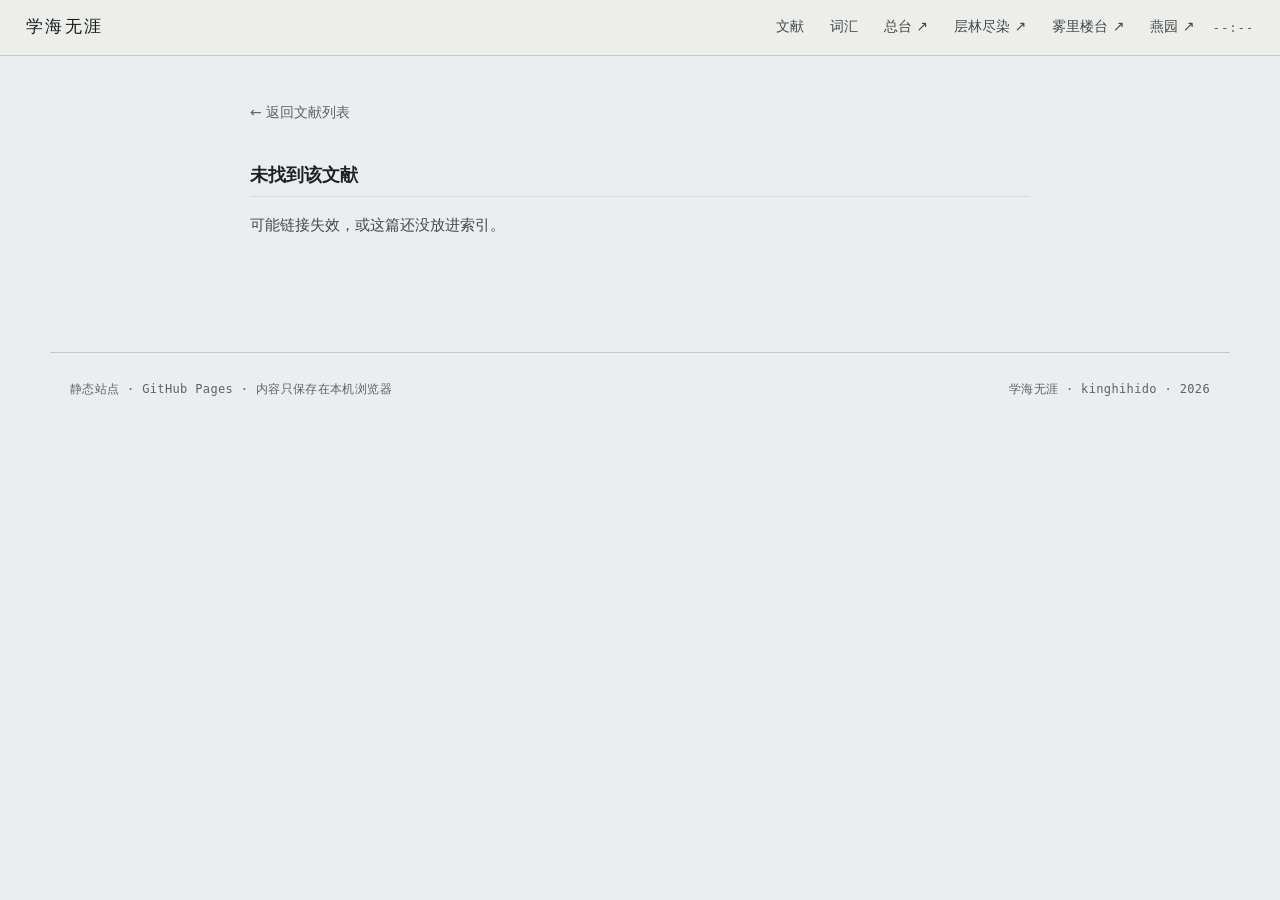
==== commit 19784f1d: "学海无涯导航补全四个兄弟站 文献 / 词汇 / 总台↗ / 层林尽染↗ / 雾里楼台↗ / 燕园↗。 「集大成者」统一改称「总台」，与其他站一致。" ====
--- a/report.html
+++ b/report.html
@@ -14,7 +14,10 @@
   <ul class="nav">
     <li><a href="index.html">文献</a></li>
     <li><a href="index.html#vocab">词汇</a></li>
-    <li><a href="https://kinghihido.github.io/jidacheng/" target="_blank" rel="noopener">集大成者 &#8599;</a></li>
+    <li><a href="https://kinghihido.github.io/jidacheng/" target="_blank" rel="noopener">总台 &#8599;</a></li>
+    <li><a href="https://kinghihido.github.io/wuli-loutai/" target="_blank" rel="noopener">层林尽染 &#8599;</a></li>
+    <li><a href="https://kinghihido.github.io/wuliloutai-writing/" target="_blank" rel="noopener">雾里楼台 &#8599;</a></li>
+    <li><a href="https://kinghihido.github.io/yanyuan-poi/" target="_blank" rel="noopener">燕园 &#8599;</a></li>
   </ul>
   <span class="topbar-clock" id="navClock">--:--</span>
 </nav>
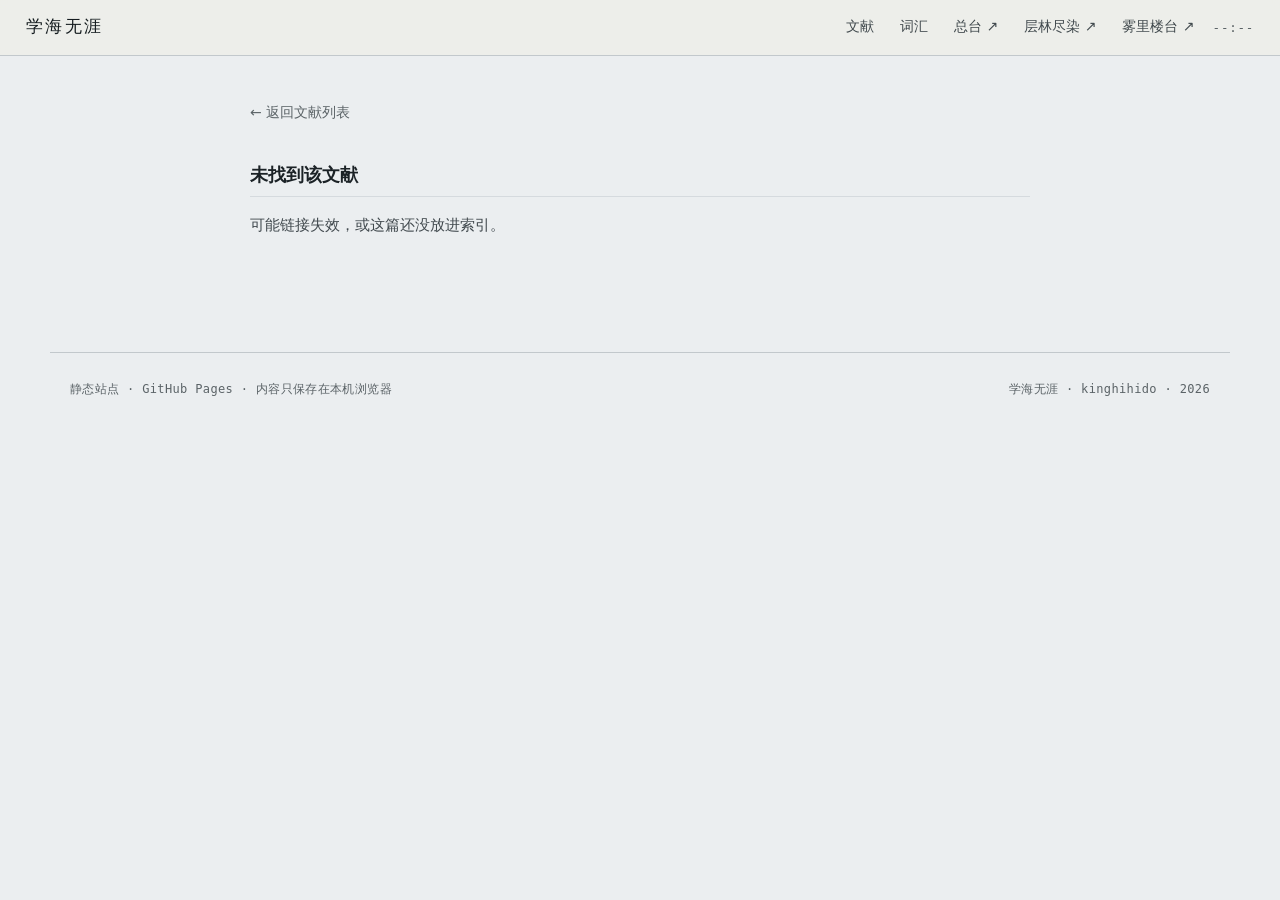
==== commit 3382db20: "导航校准：去掉已归档的燕园入口" ====
--- a/report.html
+++ b/report.html
@@ -1,137 +1,136 @@
-<!DOCTYPE html>
-<html lang="zh-CN">
-<head>
-<meta charset="utf-8">
-<meta name="viewport" content="width=device-width, initial-scale=1">
-<title>阅读报告 · 学海无涯</title>
-<link rel="icon" href="data:image/svg+xml,%3Csvg xmlns='http://www.w3.org/2000/svg' viewBox='0 0 32 32'%3E%3Crect width='32' height='32' fill='%232f5d7c'/%3E%3Crect x='8' y='8' width='16' height='16' fill='none' stroke='%23ebeef0' stroke-width='2'/%3E%3Cpath d='M16 8v16' stroke='%23ebeef0' stroke-width='2'/%3E%3C/svg%3E">
-<link rel="stylesheet" href="assets/style.css">
-</head>
-<body>
-
-<nav class="topbar">
-  <a class="brand" href="index.html">学海无涯</a>
-  <ul class="nav">
-    <li><a href="index.html">文献</a></li>
-    <li><a href="index.html#vocab">词汇</a></li>
-    <li><a href="https://kinghihido.github.io/jidacheng/" target="_blank" rel="noopener">总台 &#8599;</a></li>
-    <li><a href="https://kinghihido.github.io/wuli-loutai/" target="_blank" rel="noopener">层林尽染 &#8599;</a></li>
-    <li><a href="https://kinghihido.github.io/wuliloutai-writing/" target="_blank" rel="noopener">雾里楼台 &#8599;</a></li>
-    <li><a href="https://kinghihido.github.io/yanyuan-poi/" target="_blank" rel="noopener">燕园 &#8599;</a></li>
-  </ul>
-  <span class="topbar-clock" id="navClock">--:--</span>
-</nav>
-
-<main class="page">
-  <div class="report-page" id="reportContent">
-    <p class="hint" style="text-align:center;padding:60px 0">加载中……</p>
-  </div>
-</main>
-
-<footer class="foot">
-  <p>静态站点 · GitHub Pages · 内容只保存在本机浏览器</p>
-  <p>学海无涯 · kinghihido · 2026</p>
-</footer>
-
-<script>
-(function () {
-  "use strict";
-
-  var KEYS = { index: "lit.index", vocab: "lit.vocab" };
-  var LEGACY = { papers: "jdc.papers" };
-
-  function pad(n) { return n < 10 ? "0" + n : String(n); }
-  function esc(s) { var d = document.createElement("div"); d.textContent = s; return d.innerHTML; }
-  function load(key, fb) { try { var v = JSON.parse(localStorage.getItem(key) || "null"); return v === null ? fb : v; } catch (e) { return fb; } }
-  function getTag(p) { var id = p.id || ""; return id.indexOf("raman") === 0 ? "Raman" : (id.indexOf("tmd") === 0 ? "TMD" : ""); }
-  function findPaper(list, id) {
-    for (var i = 0; i < list.length; i++) { if (list[i].id === id) return list[i]; }
-    return null;
-  }
-  function hasBody(p) {
-    return !!(p.summary || p.principles || p.lessons || p.theory ||
-              (p.quotes && p.quotes.length) || (p.vocabGeneral && p.vocabGeneral.length));
-  }
-
-  function renderReport(paper) {
-    var tag = getTag(paper);
-    var html = '';
-    html += '<a class="back-link" href="index.html">&larr; 返回文献列表</a>';
-    html += '<h1 class="paper-title">' + esc(paper.title || "无题") + '</h1>';
-    html += '<div class="paper-meta">' + esc(paper.meta || "") + '</div>';
-
-    html += '<div class="paper-tags"><span class="status-tag">' + esc(tag || "未分类") + '</span>';
-    html += '<span class="status-tag done">' + esc(paper.status || "已读") + '</span></div>';
-
-    if (paper.summary) html += '<div class="section"><h2>概述</h2><p>' + esc(paper.summary) + '</p></div>';
-
-    if (paper.quotes && paper.quotes.length) {
-      html += '<div class="section"><h2>原文引用</h2>';
-      paper.quotes.forEach(function (q) {
-        html += '<blockquote>' + esc(q.text || "");
-        if (q.context) html += '<span class="cite">—— ' + esc(q.context) + '</span>';
-        html += '</blockquote>';
-      });
-      html += '</div>';
-    }
-
-    if (paper.principles) html += '<div class="section"><h2>原理总结</h2><p>' + esc(paper.principles) + '</p></div>';
-    if (paper.lessons) html += '<div class="section"><h2>可借鉴之处</h2><p>' + esc(paper.lessons) + '</p></div>';
-    if (paper.theory) html += '<div class="section"><h2>相关理论知识</h2><p>' + esc(paper.theory) + '</p></div>';
-
-    var allVocab = [].concat(paper.vocabGeneral || [], paper.vocabDomain || []);
-    if (allVocab.length) {
-      html += '<div class="section"><h2>词汇表</h2>';
-      html += '<table class="vocab-table"><thead><tr><th>术语</th><th>English</th><th>释义</th></tr></thead><tbody>';
-      allVocab.forEach(function (v) {
-        html += '<tr><td class="vocab-term">' + esc(v.term) + '</td><td class="vocab-en">' + esc(v.english) + '</td><td>' + esc(v.definition) + '</td></tr>';
-      });
-      html += '</tbody></table></div>';
-    }
-
-    document.getElementById("reportContent").innerHTML = html;
-    document.title = (paper.title || "阅读报告") + " · 学海无涯";
-  }
-
-  function showNotFound() {
-    document.getElementById("reportContent").innerHTML =
-      '<a class="back-link" href="index.html">&larr; 返回文献列表</a>' +
-      '<div class="section"><h2>未找到该文献</h2><p>可能链接失效，或这篇还没放进索引。</p></div>';
-  }
-
-  function showError() {
-    document.getElementById("reportContent").innerHTML =
-      '<a class="back-link" href="index.html">&larr; 返回文献列表</a>' +
-      '<div class="section"><h2>报告没加载出来</h2><p>用 file:// 直接打开会被浏览器拦住请求，起个本地服务再访问即可。</p></div>';
-  }
-
-  var params = new URLSearchParams(window.location.search);
-  var paperId = params.get("id");
-  if (!paperId) { showNotFound(); return; }
-
-  /* 1) 索引缓存里如果已经带全文（旧总台迁移过来的记录），直接用 */
-  var cached = load(KEYS.index, []);
-  if (!Array.isArray(cached)) cached = [];
-  var hit = findPaper(cached, paperId);
-  if (hit && hasBody(hit)) { renderReport(hit); return; }
-
-  /* 2) 否则按 id 取单篇，20KB 上下 */
-  fetch("reports/" + encodeURIComponent(paperId) + ".json")
-    .then(function (r) { return r.ok ? r.json() : null; })
-    .then(function (data) {
-      if (data && data.id) { renderReport(data); return; }
-      /* 3) 最后兜底：旧总台的全量缓存里也许还留着正文 */
-      var legacy = load(LEGACY.papers, []);
-      if (Array.isArray(legacy)) {
-        var old = findPaper(legacy, paperId);
-        if (old) { renderReport(old); return; }
-      }
-      showNotFound();
-    })
-    .catch(function () { showError(); });
-
-  (function () { var d = new Date(); document.getElementById("navClock").textContent = pad(d.getHours()) + ":" + pad(d.getMinutes()); })();
-})();
-</script>
-</body>
-</html>
+<!DOCTYPE html>
+<html lang="zh-CN">
+<head>
+<meta charset="utf-8">
+<meta name="viewport" content="width=device-width, initial-scale=1">
+<title>阅读报告 · 学海无涯</title>
+<link rel="icon" href="data:image/svg+xml,%3Csvg xmlns='http://www.w3.org/2000/svg' viewBox='0 0 32 32'%3E%3Crect width='32' height='32' fill='%232f5d7c'/%3E%3Crect x='8' y='8' width='16' height='16' fill='none' stroke='%23ebeef0' stroke-width='2'/%3E%3Cpath d='M16 8v16' stroke='%23ebeef0' stroke-width='2'/%3E%3C/svg%3E">
+<link rel="stylesheet" href="assets/style.css">
+</head>
+<body>
+
+<nav class="topbar">
+  <a class="brand" href="index.html">学海无涯</a>
+  <ul class="nav">
+    <li><a href="index.html">文献</a></li>
+    <li><a href="index.html#vocab">词汇</a></li>
+    <li><a href="https://kinghihido.github.io/jidacheng/" target="_blank" rel="noopener">总台 &#8599;</a></li>
+    <li><a href="https://kinghihido.github.io/wuli-loutai/" target="_blank" rel="noopener">层林尽染 &#8599;</a></li>
+    <li><a href="https://kinghihido.github.io/wuliloutai-writing/" target="_blank" rel="noopener">雾里楼台 &#8599;</a></li>
+  </ul>
+  <span class="topbar-clock" id="navClock">--:--</span>
+</nav>
+
+<main class="page">
+  <div class="report-page" id="reportContent">
+    <p class="hint" style="text-align:center;padding:60px 0">加载中……</p>
+  </div>
+</main>
+
+<footer class="foot">
+  <p>静态站点 · GitHub Pages · 内容只保存在本机浏览器</p>
+  <p>学海无涯 · kinghihido · 2026</p>
+</footer>
+
+<script>
+(function () {
+  "use strict";
+
+  var KEYS = { index: "lit.index", vocab: "lit.vocab" };
+  var LEGACY = { papers: "jdc.papers" };
+
+  function pad(n) { return n < 10 ? "0" + n : String(n); }
+  function esc(s) { var d = document.createElement("div"); d.textContent = s; return d.innerHTML; }
+  function load(key, fb) { try { var v = JSON.parse(localStorage.getItem(key) || "null"); return v === null ? fb : v; } catch (e) { return fb; } }
+  function getTag(p) { var id = p.id || ""; return id.indexOf("raman") === 0 ? "Raman" : (id.indexOf("tmd") === 0 ? "TMD" : ""); }
+  function findPaper(list, id) {
+    for (var i = 0; i < list.length; i++) { if (list[i].id === id) return list[i]; }
+    return null;
+  }
+  function hasBody(p) {
+    return !!(p.summary || p.principles || p.lessons || p.theory ||
+              (p.quotes && p.quotes.length) || (p.vocabGeneral && p.vocabGeneral.length));
+  }
+
+  function renderReport(paper) {
+    var tag = getTag(paper);
+    var html = '';
+    html += '<a class="back-link" href="index.html">&larr; 返回文献列表</a>';
+    html += '<h1 class="paper-title">' + esc(paper.title || "无题") + '</h1>';
+    html += '<div class="paper-meta">' + esc(paper.meta || "") + '</div>';
+
+    html += '<div class="paper-tags"><span class="status-tag">' + esc(tag || "未分类") + '</span>';
+    html += '<span class="status-tag done">' + esc(paper.status || "已读") + '</span></div>';
+
+    if (paper.summary) html += '<div class="section"><h2>概述</h2><p>' + esc(paper.summary) + '</p></div>';
+
+    if (paper.quotes && paper.quotes.length) {
+      html += '<div class="section"><h2>原文引用</h2>';
+      paper.quotes.forEach(function (q) {
+        html += '<blockquote>' + esc(q.text || "");
+        if (q.context) html += '<span class="cite">—— ' + esc(q.context) + '</span>';
+        html += '</blockquote>';
+      });
+      html += '</div>';
+    }
+
+    if (paper.principles) html += '<div class="section"><h2>原理总结</h2><p>' + esc(paper.principles) + '</p></div>';
+    if (paper.lessons) html += '<div class="section"><h2>可借鉴之处</h2><p>' + esc(paper.lessons) + '</p></div>';
+    if (paper.theory) html += '<div class="section"><h2>相关理论知识</h2><p>' + esc(paper.theory) + '</p></div>';
+
+    var allVocab = [].concat(paper.vocabGeneral || [], paper.vocabDomain || []);
+    if (allVocab.length) {
+      html += '<div class="section"><h2>词汇表</h2>';
+      html += '<table class="vocab-table"><thead><tr><th>术语</th><th>English</th><th>释义</th></tr></thead><tbody>';
+      allVocab.forEach(function (v) {
+        html += '<tr><td class="vocab-term">' + esc(v.term) + '</td><td class="vocab-en">' + esc(v.english) + '</td><td>' + esc(v.definition) + '</td></tr>';
+      });
+      html += '</tbody></table></div>';
+    }
+
+    document.getElementById("reportContent").innerHTML = html;
+    document.title = (paper.title || "阅读报告") + " · 学海无涯";
+  }
+
+  function showNotFound() {
+    document.getElementById("reportContent").innerHTML =
+      '<a class="back-link" href="index.html">&larr; 返回文献列表</a>' +
+      '<div class="section"><h2>未找到该文献</h2><p>可能链接失效，或这篇还没放进索引。</p></div>';
+  }
+
+  function showError() {
+    document.getElementById("reportContent").innerHTML =
+      '<a class="back-link" href="index.html">&larr; 返回文献列表</a>' +
+      '<div class="section"><h2>报告没加载出来</h2><p>用 file:// 直接打开会被浏览器拦住请求，起个本地服务再访问即可。</p></div>';
+  }
+
+  var params = new URLSearchParams(window.location.search);
+  var paperId = params.get("id");
+  if (!paperId) { showNotFound(); return; }
+
+  /* 1) 索引缓存里如果已经带全文（旧总台迁移过来的记录），直接用 */
+  var cached = load(KEYS.index, []);
+  if (!Array.isArray(cached)) cached = [];
+  var hit = findPaper(cached, paperId);
+  if (hit && hasBody(hit)) { renderReport(hit); return; }
+
+  /* 2) 否则按 id 取单篇，20KB 上下 */
+  fetch("reports/" + encodeURIComponent(paperId) + ".json")
+    .then(function (r) { return r.ok ? r.json() : null; })
+    .then(function (data) {
+      if (data && data.id) { renderReport(data); return; }
+      /* 3) 最后兜底：旧总台的全量缓存里也许还留着正文 */
+      var legacy = load(LEGACY.papers, []);
+      if (Array.isArray(legacy)) {
+        var old = findPaper(legacy, paperId);
+        if (old) { renderReport(old); return; }
+      }
+      showNotFound();
+    })
+    .catch(function () { showError(); });
+
+  (function () { var d = new Date(); document.getElementById("navClock").textContent = pad(d.getHours()) + ":" + pad(d.getMinutes()); })();
+})();
+</script>
+</body>
+</html>
